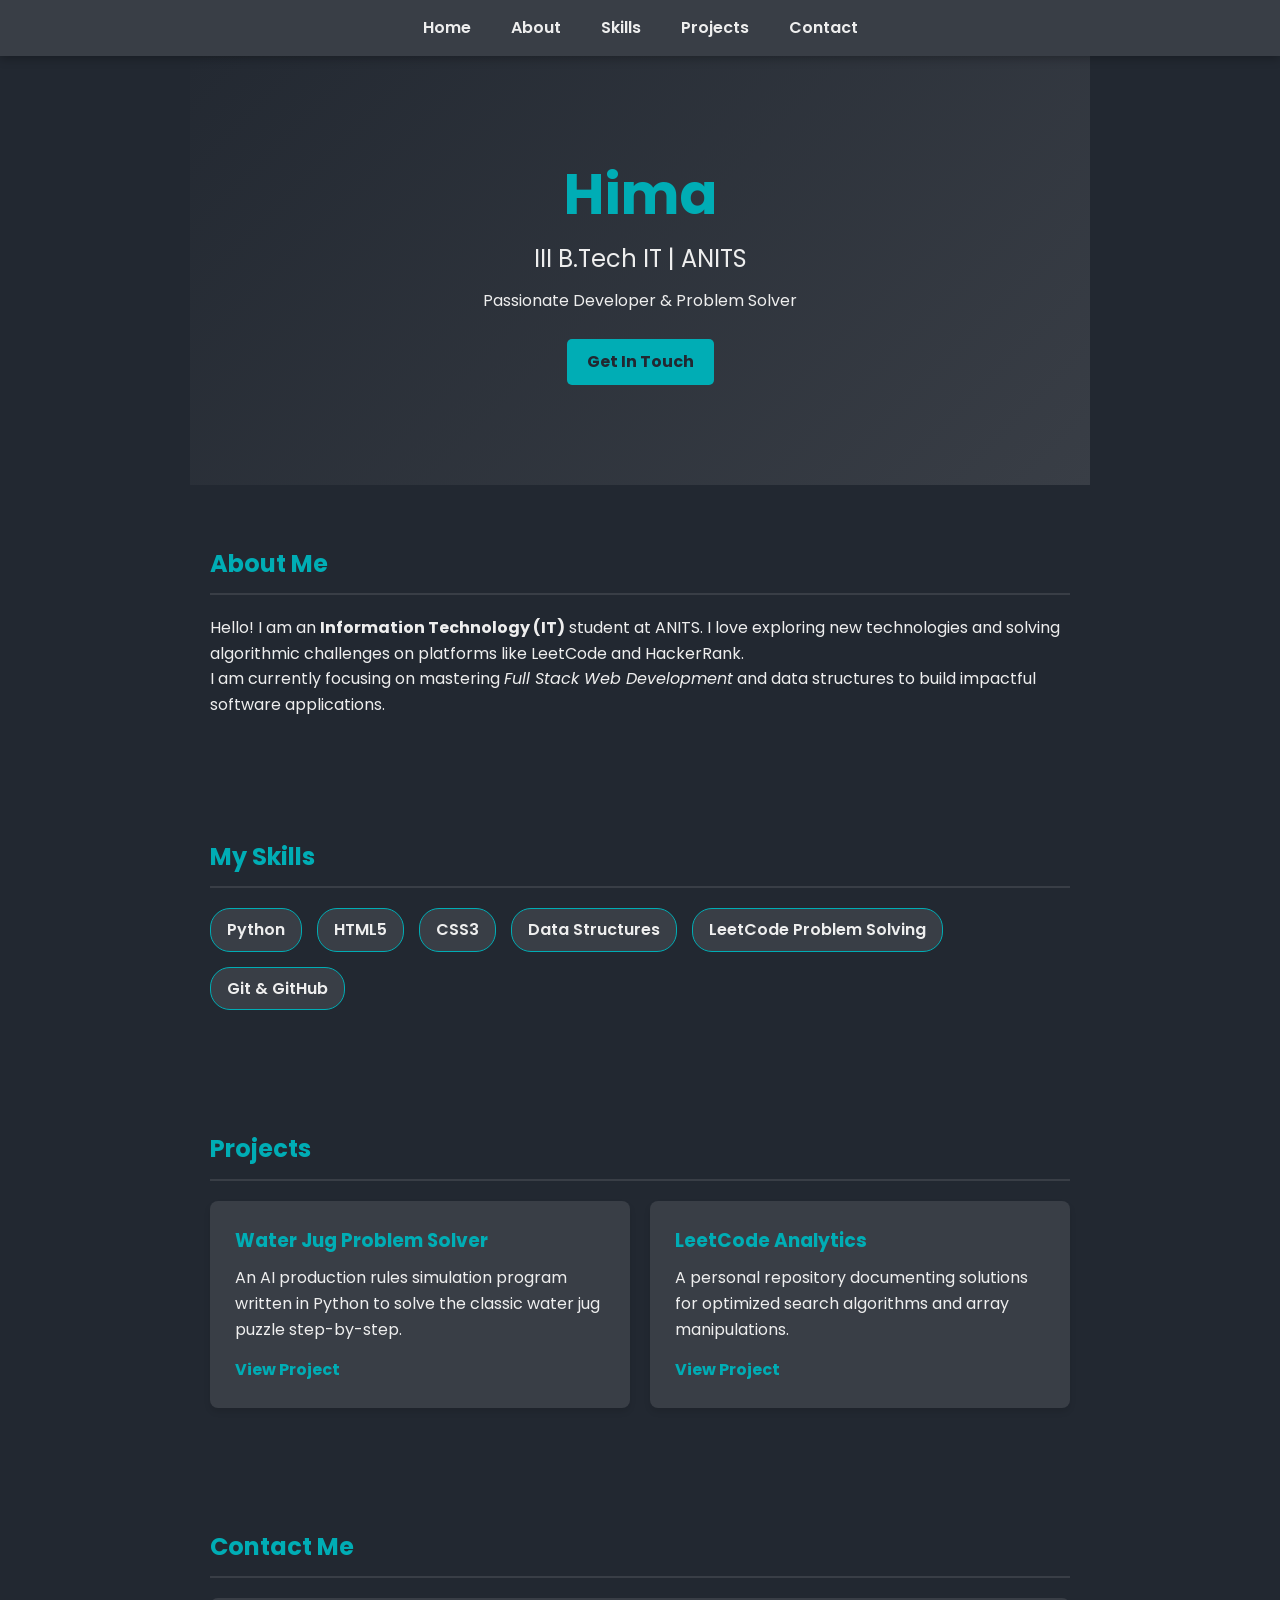
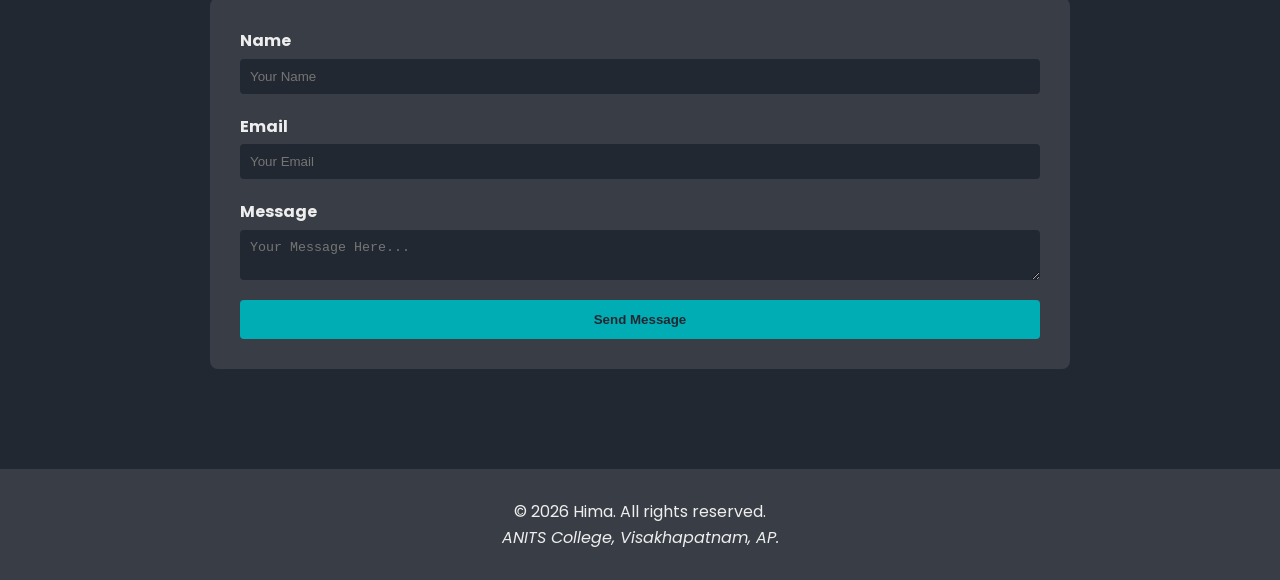
==== index.html @ 1538c80e "Add files via upload" ====
<!DOCTYPE html>
<html lang="en">
<head>
    <meta charset="UTF-8">
    <meta name="viewport" content="width=device-width, initial-scale=1.0">
    <title>My Portfolio | Hima</title>
    <link rel="stylesheet" href="style.css">
    <link rel="stylesheet" href="https://fonts.googleapis.com/css2?family=Poppins:wght@400;600;800&display=swap">
</head>
<body>

    <nav>
        <ul>
            <li><a href="#home">Home</a></li>
            <li><a href="#about">About</a></li>
            <li><a href="#skills">Skills</a></li>
            <li><a href="#projects">Projects</a></li>
            <li><a href="#contact">Contact</a></li>
        </ul>
    </nav>

    <section id="home" class="hero">
        <h1>Hima</h1>
        <p>III B.Tech IT | ANITS</p>
        <span class="tagline">Passionate Developer & Problem Solver</span>
        <br><br>
        <a href="#contact" class="btn">Get In Touch</a>
    </section>

    <section id="about">
        <h2>About Me</h2>
        <p>Hello! I am an <strong>Information Technology (IT)</strong> student at ANITS. I love exploring new technologies and solving algorithmic challenges on platforms like LeetCode and HackerRank.</p>
        <p>I am currently focusing on mastering <em>Full Stack Web Development</em> and data structures to build impactful software applications.</p>
    </section>

    <section id="skills">
        <h2>My Skills</h2>
        <div class="skills-grid">
            <span class="badge">Python</span>
            <span class="badge">HTML5</span>
            <span class="badge">CSS3</span>
            <span class="badge">Data Structures</span>
            <span class="badge">LeetCode Problem Solving</span>
            <span class="badge">Git & GitHub</span>
        </div>
    </section>

    <section id="projects">
        <h2>Projects</h2>
        <div class="projects-grid">
            <div class="card">
                <h3>Water Jug Problem Solver</h3>
                <p>An AI production rules simulation program written in Python to solve the classic water jug puzzle step-by-step.</p>
                <a href="#">View Project</a>
            </div>
            <div class="card">
                <h3>LeetCode Analytics</h3>
                <p>A personal repository documenting solutions for optimized search algorithms and array manipulations.</p>
                <a href="#">View Project</a>
            </div>
        </div>
    </section>

    <section id="contact">
        <h2>Contact Me</h2>
        <form onsubmit="return false;">
            <label for="name">Name</label>
            <input type="text" id="name" required placeholder="Your Name">

            <label for="email">Email</label>
            <input type="email" id="email" required placeholder="Your Email">

            <label for="message">Message</label>
            <textarea id="message" required placeholder="Your Message Here..."></textarea>

            <button type="submit">Send Message</button>
        </form>
    </section>

    <footer>
        <p>&copy; 2026 Hima. All rights reserved.</p>
        <address>ANITS College, Visakhapatnam, AP.</address>
    </footer>

</body>
</html>
---- style.css ----
:root {
    --primary: #00adb5;
    --background: #222831;
    --card-bg: #393e46;
    --text-color: #eeeeee;
}


* {
    margin: 0;
    padding: 0;
    box-sizing: border-box;
}

body {
    font-family: 'Poppins', sans-serif;
    background-color: var(--background);
    color: var(--text-color);
    line-height: 1.6;
}

section {
    padding: 60px 20px;
    max-width: 900px;
    margin: 0 auto;
}

h2 {
    color: var(--primary);
    margin-bottom: 20px;
    border-bottom: 2px solid var(--card-bg);
    padding-bottom: 10px;
}


nav {
    position: fixed;
    top: 0;
    width: 100%;
    background-color: var(--card-bg);
    box-shadow: 0 2px 10px rgba(0,0,0,0.3);
    z-index: 1000;
}

nav ul {
    display: flex;
    justify-content: center;
    list-style: none;
    padding: 15px 0;
}

nav ul li {
    margin: 0 20px;
}

nav ul li a {
    color: var(--text-color);
    text-decoration: none;
    font-weight: 600;
    transition: color 0.3s ease;
}

nav ul li a:hover {
    color: var(--primary);
}


.hero {
    text-align: center;
    padding: 150px 20px 100px 20px;
    background: linear-gradient(135deg, var(--background), var(--card-bg));
}

.hero h1 {
    font-size: 3.5rem;
    color: var(--primary);
}

.hero p {
    font-size: 1.5rem;
    margin-bottom: 10px;
}

.btn {
    display: inline-block;
    padding: 10px 20px;
    background-color: var(--primary);
    color: var(--background);
    text-decoration: none;
    font-weight: bold;
    border-radius: 5px;
    transition: transform 0.3s ease;
}

.btn:hover {
    transform: translateY(-4px);
}


.skills-grid {
    display: flex;
    flex-wrap: wrap;
    gap: 15px;
}

.badge {
    background-color: var(--card-bg);
    padding: 8px 16px;
    border-radius: 20px;
    border: 1px solid var(--primary);
    font-weight: 600;
}


.projects-grid {
    display: grid;
    grid-template-columns: repeat(auto-fit, minmax(280px, 1fr));
    gap: 20px;
}

.card {
    background-color: var(--card-bg);
    padding: 25px;
    border-radius: 8px;
    box-shadow: 0 4px 6px rgba(0,0,0,0.1);
    transition: transform 0.3s ease, box-shadow 0.3s ease;
}

.card:hover {
    transform: translateY(-5px);
    box-shadow: 0 8px 15px rgba(0, 173, 181, 0.3);
}

.card h3 {
    margin-bottom: 10px;
    color: var(--primary);
}

.card a {
    display: inline-block;
    margin-top: 15px;
    color: var(--primary);
    text-decoration: none;
    font-weight: bold;
}


form {
    display: flex;
    flex-direction: column;
    background-color: var(--card-bg);
    padding: 30px;
    border-radius: 8px;
}

label {
    margin-bottom: 5px;
    font-weight: bold;
}

input, textarea {
    padding: 10px;
    margin-bottom: 20px;
    border-radius: 4px;
    border: none;
    background-color: var(--background);
    color: var(--text-color);
}

input:focus, textarea:focus {
    outline: 2px solid var(--primary);
}

button {
    padding: 12px;
    background-color: var(--primary);
    color: var(--background);
    border: none;
    font-weight: bold;
    border-radius: 4px;
    cursor: pointer;
    transition: background 0.3s ease;
}

button:hover {
    background-color: #00c2cb;
}


footer {
    text-align: center;
    padding: 30px;
    background-color: var(--card-bg);
    margin-top: 40px;
}


@media (max-width: 768px) {
    nav ul {
        flex-direction: column;
        align-items: center;
    }
    nav ul li {
        margin: 5px 0;
    }
    .hero h1 {
        font-size: 2.5rem;
    }
}
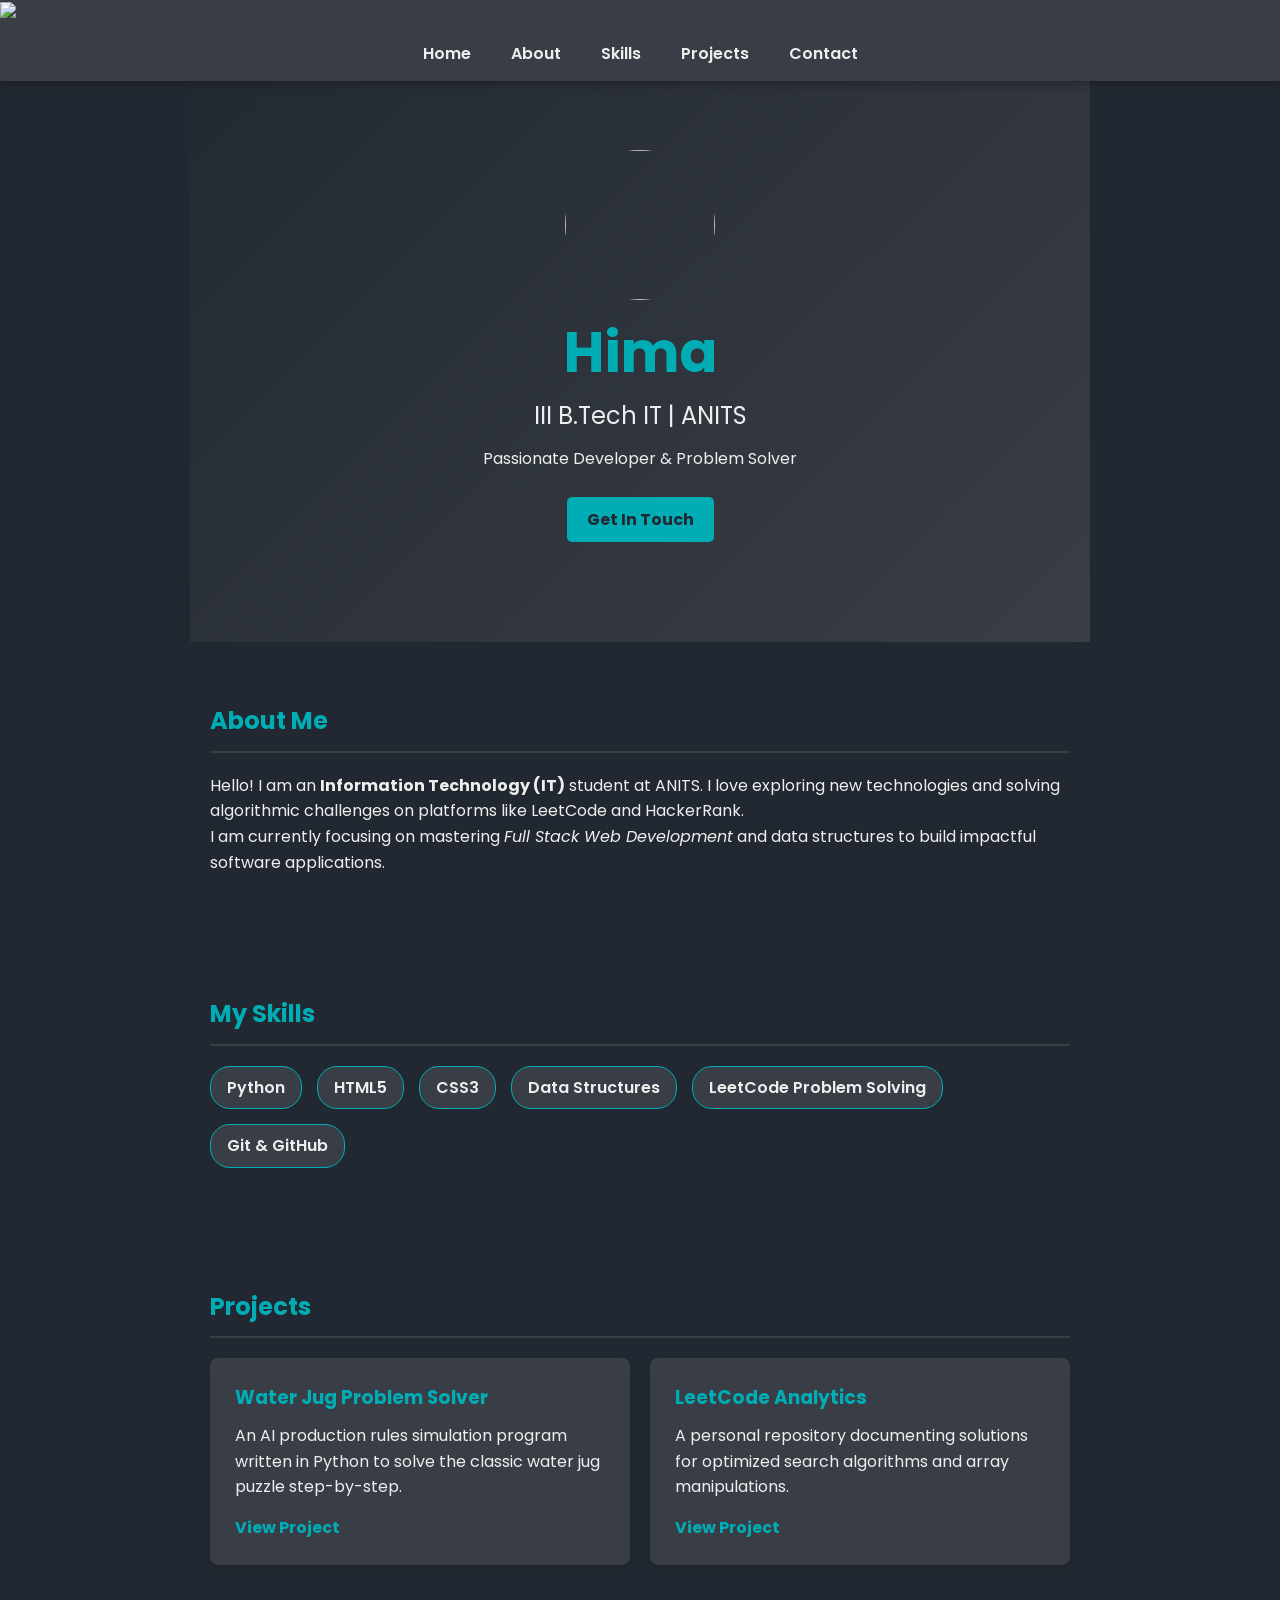
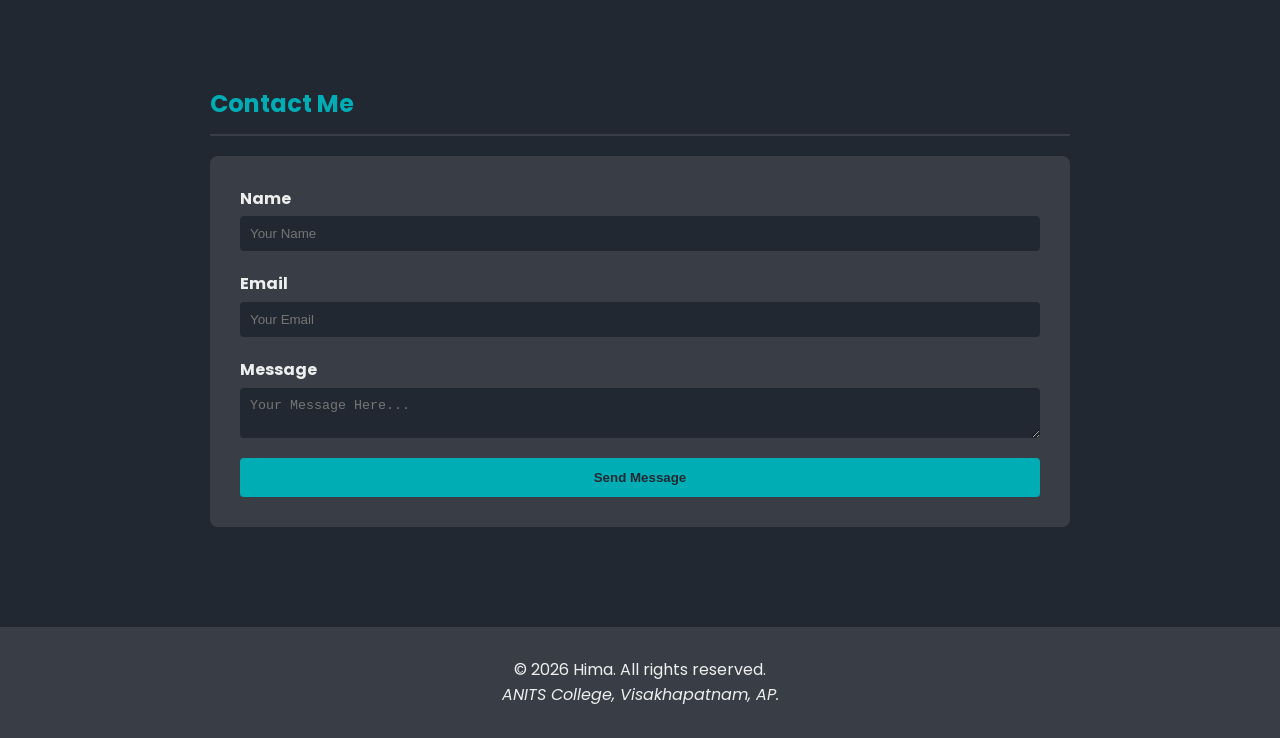
==== commit 8dc8ac59: "Update index.html" ====
--- a/index.html
+++ b/index.html
@@ -8,8 +8,9 @@
     <link rel="stylesheet" href="https://fonts.googleapis.com/css2?family=Poppins:wght@400;600;800&display=swap">
 </head>
 <body>
-
-    <nav>
+   <header>
+     <nav>
+            <img width="1550px" src="image/anits logo.jpeg">
         <ul>
             <li><a href="#home">Home</a></li>
             <li><a href="#about">About</a></li>
@@ -18,8 +19,10 @@
             <li><a href="#contact">Contact</a></li>
         </ul>
     </nav>
+   </header>
 
     <section id="home" class="hero">
+        <img style="width:150px;height: 150px;border-radius: 150px;" src="image/hima.png" alt="">
         <h1>Hima</h1>
         <p>III B.Tech IT | ANITS</p>
         <span class="tagline">Passionate Developer & Problem Solver</span>
@@ -83,4 +86,4 @@
     </footer>
 
 </body>
-</html>+</html>
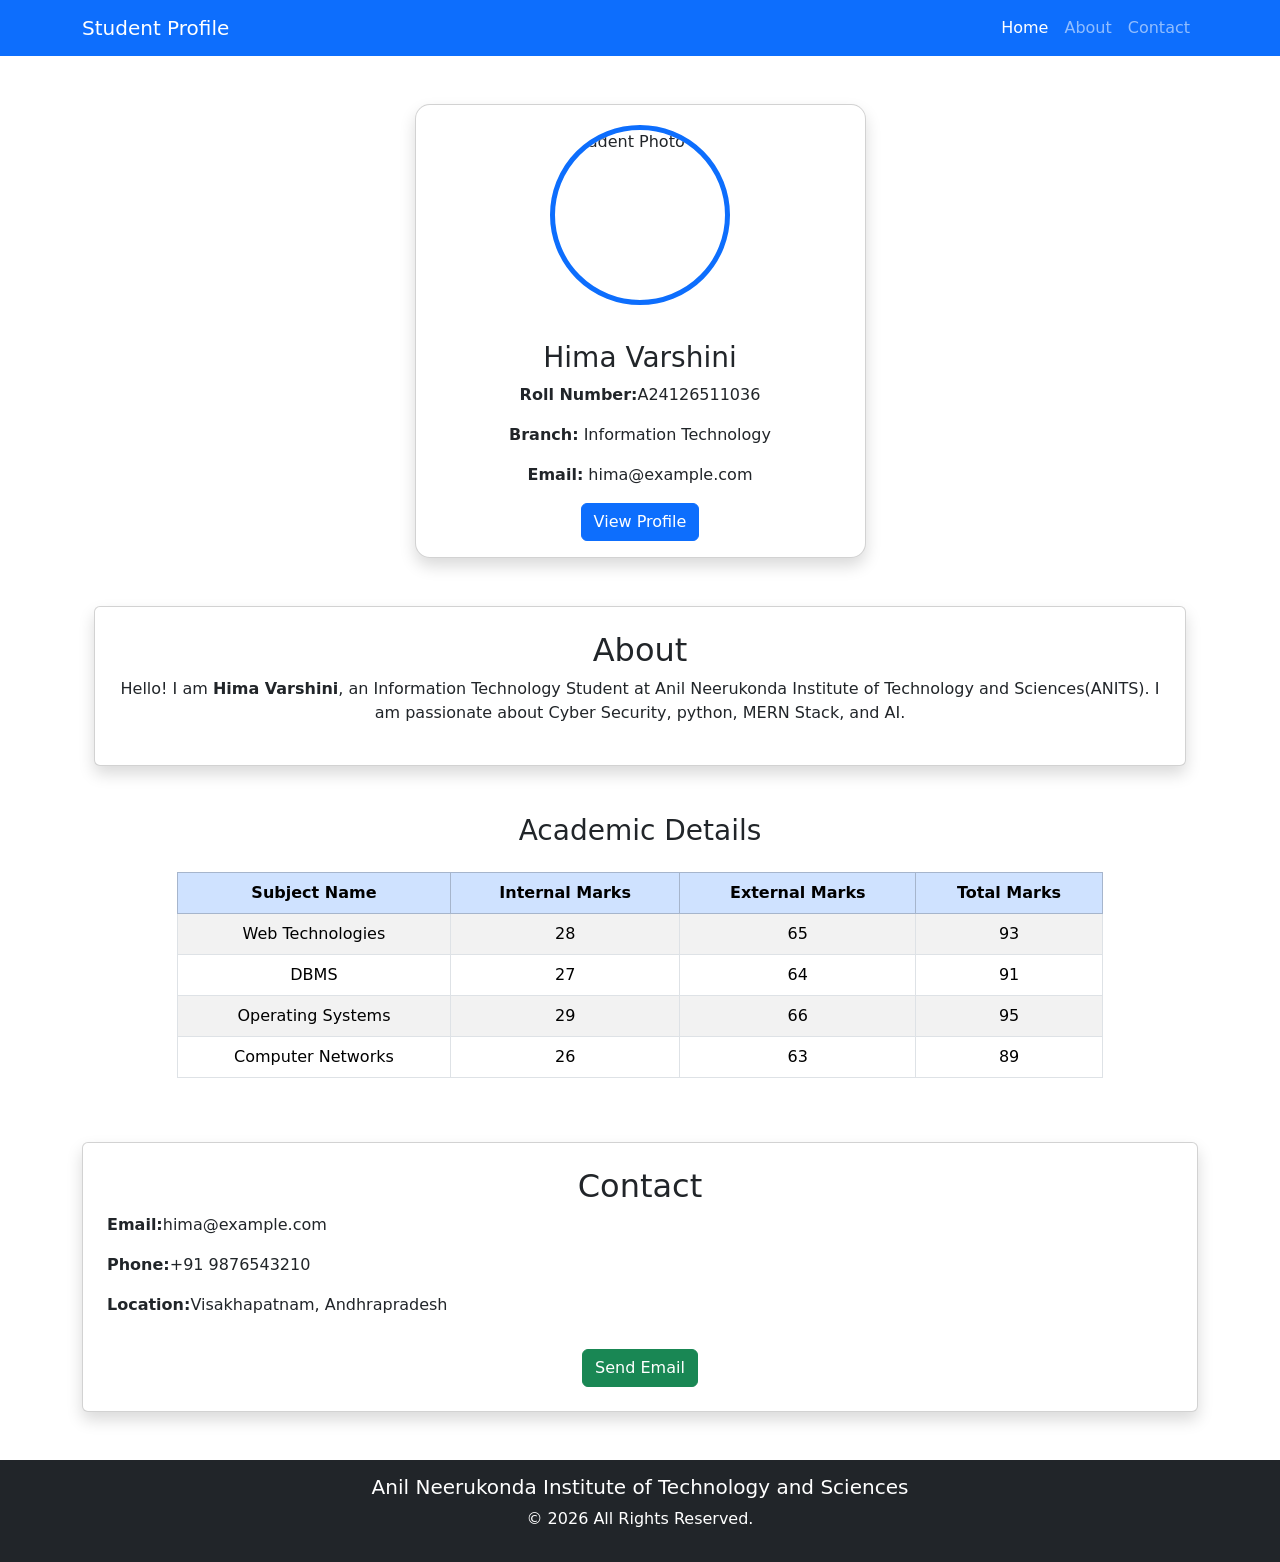
==== commit 4db6c2f9: "Add files via upload" ====
--- a/index.html
+++ b/index.html
@@ -1,89 +1,128 @@
 <!DOCTYPE html>
-<html lang="en">
-<head>
-    <meta charset="UTF-8">
-    <meta name="viewport" content="width=device-width, initial-scale=1.0">
-    <title>My Portfolio | Hima</title>
-    <link rel="stylesheet" href="style.css">
-    <link rel="stylesheet" href="https://fonts.googleapis.com/css2?family=Poppins:wght@400;600;800&display=swap">
-</head>
-<body>
-   <header>
-     <nav>
-            <img width="1550px" src="image/anits logo.jpeg">
-        <ul>
-            <li><a href="#home">Home</a></li>
-            <li><a href="#about">About</a></li>
-            <li><a href="#skills">Skills</a></li>
-            <li><a href="#projects">Projects</a></li>
-            <li><a href="#contact">Contact</a></li>
-        </ul>
-    </nav>
-   </header>
+<html>
+    <head>
+        <meta charset = "UTF-8">
+        <meta name = "viewport" content="width = device-width, initial-scale=1.0">
+        <title>Student Profile</title>
+        <link href = "https://cdn.jsdelivr.net/npm/bootstrap@5.3.3/dist/css/bootstrap.min.css" rel = "stylesheet">
+        <link rel = "stylesheet" href="style.css">
+    </head>
+    <body>
+        <nav class="navbar navbar-expand-lg navbar-dark bg-primary">
+    <div class="container">
+        <a class="navbar-brand" href="#">Student Profile</a>
 
-    <section id="home" class="hero">
-        <img style="width:150px;height: 150px;border-radius: 150px;" src="image/hima.png" alt="">
-        <h1>Hima</h1>
-        <p>III B.Tech IT | ANITS</p>
-        <span class="tagline">Passionate Developer & Problem Solver</span>
-        <br><br>
-        <a href="#contact" class="btn">Get In Touch</a>
-    </section>
+        <button class="navbar-toggler" type="button" data-bs-toggle="collapse" data-bs-target="#navbarNav">
+            <span class="navbar-toggler-icon"></span>
+        </button>
 
-    <section id="about">
-        <h2>About Me</h2>
-        <p>Hello! I am an <strong>Information Technology (IT)</strong> student at ANITS. I love exploring new technologies and solving algorithmic challenges on platforms like LeetCode and HackerRank.</p>
-        <p>I am currently focusing on mastering <em>Full Stack Web Development</em> and data structures to build impactful software applications.</p>
-    </section>
+        <div class="collapse navbar-collapse" id="navbarNav">
+            <ul class="navbar-nav ms-auto">
+                <li class="nav-item"><a class="nav-link active" href="#home">Home</a></li>
+                <li class="nav-item"><a class="nav-link" href="#about">About</a></li>
+                <li class="nav-item"><a class="nav-link" href="#contact">Contact</a></li>
+            </ul>
+        </div>
+    </div>
+</nav>
+<div class="container my-5">
+    <div class="row justify-content-center">
+        <div class="col-lg-5 col-md-8">
 
-    <section id="skills">
-        <h2>My Skills</h2>
-        <div class="skills-grid">
-            <span class="badge">Python</span>
-            <span class="badge">HTML5</span>
-            <span class="badge">CSS3</span>
-            <span class="badge">Data Structures</span>
-            <span class="badge">LeetCode Problem Solving</span>
-            <span class="badge">Git & GitHub</span>
+            <div class="card shadow profile-card">
+                <img src="img/hima-img.png" alt="Student Photo" class="profile-img">
+
+                <div class="card-body text-center">
+                    <h3>Hima Varshini</h3>
+                    <p><strong>Roll Number:</strong>A24126511036</p>
+                    <p><strong>Branch:</strong> Information Technology</p>
+                    <p><strong>Email:</strong> hima@example.com</p>
+
+                   <a href="profile.html" class="btn btn-primary">View Profile</a>
+                </div>
+            </div>
+
+        </div>
+    </div>
+    <section id="about" class="container my-5">
+        <div class = "card shadow p-4">
+            <h2 class = "text-center">About</h2>
+            <p class="text-center">
+                Hello! I am <strong>Hima Varshini</strong>, an Information Technology Student
+                at  Anil Neerukonda Institute of Technology and Sciences(ANITS).
+                I am passionate about Cyber Security, python, MERN Stack, and AI.
+            </p>
         </div>
     </section>
+    <div class="row mt-5">
+        <div class="col-lg-10 mx-auto">
 
-    <section id="projects">
-        <h2>Projects</h2>
-        <div class="projects-grid">
-            <div class="card">
-                <h3>Water Jug Problem Solver</h3>
-                <p>An AI production rules simulation program written in Python to solve the classic water jug puzzle step-by-step.</p>
-                <a href="#">View Project</a>
+            <h3 class="text-center mb-4">Academic Details</h3>
+
+            <div class="table-responsive">
+                <table class="table table-bordered table-striped text-center">
+
+                    <thead class="table-primary">
+                        <tr>
+                            <th>Subject Name</th>
+                            <th>Internal Marks</th>
+                            <th>External Marks</th>
+                            <th>Total Marks</th>
+                        </tr>
+                    </thead>
+
+                    <tbody>
+                        <tr>
+                            <td>Web Technologies</td>
+                            <td>28</td>
+                            <td>65</td>
+                            <td>93</td>
+                        </tr>
+
+                        <tr>
+                            <td>DBMS</td>
+                            <td>27</td>
+                            <td>64</td>
+                            <td>91</td>
+                        </tr>
+
+                        <tr>
+                            <td>Operating Systems</td>
+                            <td>29</td>
+                            <td>66</td>
+                            <td>95</td>
+                        </tr>
+
+                        <tr>
+                            <td>Computer Networks</td>
+                            <td>26</td>
+                            <td>63</td>
+                            <td>89</td>
+                        </tr>
+                    </tbody>
+
+                </table>
             </div>
-            <div class="card">
-                <h3>LeetCode Analytics</h3>
-                <p>A personal repository documenting solutions for optimized search algorithms and array manipulations.</p>
-                <a href="#">View Project</a>
-            </div>
+
         </div>
-    </section>
-
-    <section id="contact">
-        <h2>Contact Me</h2>
-        <form onsubmit="return false;">
-            <label for="name">Name</label>
-            <input type="text" id="name" required placeholder="Your Name">
-
-            <label for="email">Email</label>
-            <input type="email" id="email" required placeholder="Your Email">
-
-            <label for="message">Message</label>
-            <textarea id="message" required placeholder="Your Message Here..."></textarea>
-
-            <button type="submit">Send Message</button>
-        </form>
-    </section>
-
-    <footer>
-        <p>&copy; 2026 Hima. All rights reserved.</p>
-        <address>ANITS College, Visakhapatnam, AP.</address>
-    </footer>
+    </div>
+</div>
+<section id="contact" class="container my-5">
+    <div class="card shadow p-4">
+        <h2 class="text-center">Contact</h2>
+        <p><strong>Email:</strong>hima@example.com</p>
+        <p><strong>Phone:</strong>+91 9876543210</p>
+        <p><strong>Location:</strong>Visakhapatnam, Andhrapradesh</p>
+        <div class="text-center mt-3">
+            <a href="mailto:hima@example.com" class="btn btn-success">Send Email</a>
+        </div>
+    </div>
+</section>
+<footer>
+    <h5>Anil Neerukonda Institute of Technology and Sciences</h5>
+    <p>© 2026 All Rights Reserved.</p>
+</footer>
+<script src="https://cdn.jsdelivr.net/npm/bootstrap@5.3.3/dist/js/bootstrap.bundle.min.js"></script>
 
 </body>
-</html>
+</html>
--- a/style.css
+++ b/style.css
@@ -1,210 +1,27 @@
-
-:root {
-    --primary: #00adb5;
-    --background: #222831;
-    --card-bg: #393e46;
-    --text-color: #eeeeee;
+body{
+    background-color:linear-gradient;
 }
 
-
-* {
-    margin: 0;
-    padding: 0;
-    box-sizing: border-box;
+.profile-card{
+    max-width:600px;
+    margin:auto;
+    border-radius: 15px;
 }
 
-body {
-    font-family: 'Poppins', sans-serif;
-    background-color: var(--background);
-    color: var(--text-color);
-    line-height: 1.6;
+.profile-img{
+    width:180px;
+    height:180px;
+    border-radius:50%;
+    object-fit:cover;
+    display:block;
+    margin:20px auto;
+    border: 5px solid #0d6efd;
 }
 
-section {
-    padding: 60px 20px;
-    max-width: 900px;
-    margin: 0 auto;
-}
-
-h2 {
-    color: var(--primary);
-    margin-bottom: 20px;
-    border-bottom: 2px solid var(--card-bg);
-    padding-bottom: 10px;
-}
-
-
-nav {
-    position: fixed;
-    top: 0;
-    width: 100%;
-    background-color: var(--card-bg);
-    box-shadow: 0 2px 10px rgba(0,0,0,0.3);
-    z-index: 1000;
-}
-
-nav ul {
-    display: flex;
-    justify-content: center;
-    list-style: none;
-    padding: 15px 0;
-}
-
-nav ul li {
-    margin: 0 20px;
-}
-
-nav ul li a {
-    color: var(--text-color);
-    text-decoration: none;
-    font-weight: 600;
-    transition: color 0.3s ease;
-}
-
-nav ul li a:hover {
-    color: var(--primary);
-}
-
-
-.hero {
-    text-align: center;
-    padding: 150px 20px 100px 20px;
-    background: linear-gradient(135deg, var(--background), var(--card-bg));
-}
-
-.hero h1 {
-    font-size: 3.5rem;
-    color: var(--primary);
-}
-
-.hero p {
-    font-size: 1.5rem;
-    margin-bottom: 10px;
-}
-
-.btn {
-    display: inline-block;
-    padding: 10px 20px;
-    background-color: var(--primary);
-    color: var(--background);
-    text-decoration: none;
-    font-weight: bold;
-    border-radius: 5px;
-    transition: transform 0.3s ease;
-}
-
-.btn:hover {
-    transform: translateY(-4px);
-}
-
-
-.skills-grid {
-    display: flex;
-    flex-wrap: wrap;
-    gap: 15px;
-}
-
-.badge {
-    background-color: var(--card-bg);
-    padding: 8px 16px;
-    border-radius: 20px;
-    border: 1px solid var(--primary);
-    font-weight: 600;
-}
-
-
-.projects-grid {
-    display: grid;
-    grid-template-columns: repeat(auto-fit, minmax(280px, 1fr));
-    gap: 20px;
-}
-
-.card {
-    background-color: var(--card-bg);
-    padding: 25px;
-    border-radius: 8px;
-    box-shadow: 0 4px 6px rgba(0,0,0,0.1);
-    transition: transform 0.3s ease, box-shadow 0.3s ease;
-}
-
-.card:hover {
-    transform: translateY(-5px);
-    box-shadow: 0 8px 15px rgba(0, 173, 181, 0.3);
-}
-
-.card h3 {
-    margin-bottom: 10px;
-    color: var(--primary);
-}
-
-.card a {
-    display: inline-block;
-    margin-top: 15px;
-    color: var(--primary);
-    text-decoration: none;
-    font-weight: bold;
-}
-
-
-form {
-    display: flex;
-    flex-direction: column;
-    background-color: var(--card-bg);
-    padding: 30px;
-    border-radius: 8px;
-}
-
-label {
-    margin-bottom: 5px;
-    font-weight: bold;
-}
-
-input, textarea {
-    padding: 10px;
-    margin-bottom: 20px;
-    border-radius: 4px;
-    border: none;
-    background-color: var(--background);
-    color: var(--text-color);
-}
-
-input:focus, textarea:focus {
-    outline: 2px solid var(--primary);
-}
-
-button {
-    padding: 12px;
-    background-color: var(--primary);
-    color: var(--background);
-    border: none;
-    font-weight: bold;
-    border-radius: 4px;
-    cursor: pointer;
-    transition: background 0.3s ease;
-}
-
-button:hover {
-    background-color: #00c2cb;
-}
-
-
-footer {
-    text-align: center;
-    padding: 30px;
-    background-color: var(--card-bg);
-    margin-top: 40px;
-}
-
-
-@media (max-width: 768px) {
-    nav ul {
-        flex-direction: column;
-        align-items: center;
-    }
-    nav ul li {
-        margin: 5px 0;
-    }
-    .hero h1 {
-        font-size: 2.5rem;
-    }
+footer{
+    background:#212529;
+    color:white;
+    text-align:center;
+    padding:15px;
+    margin-top:40px;
 }
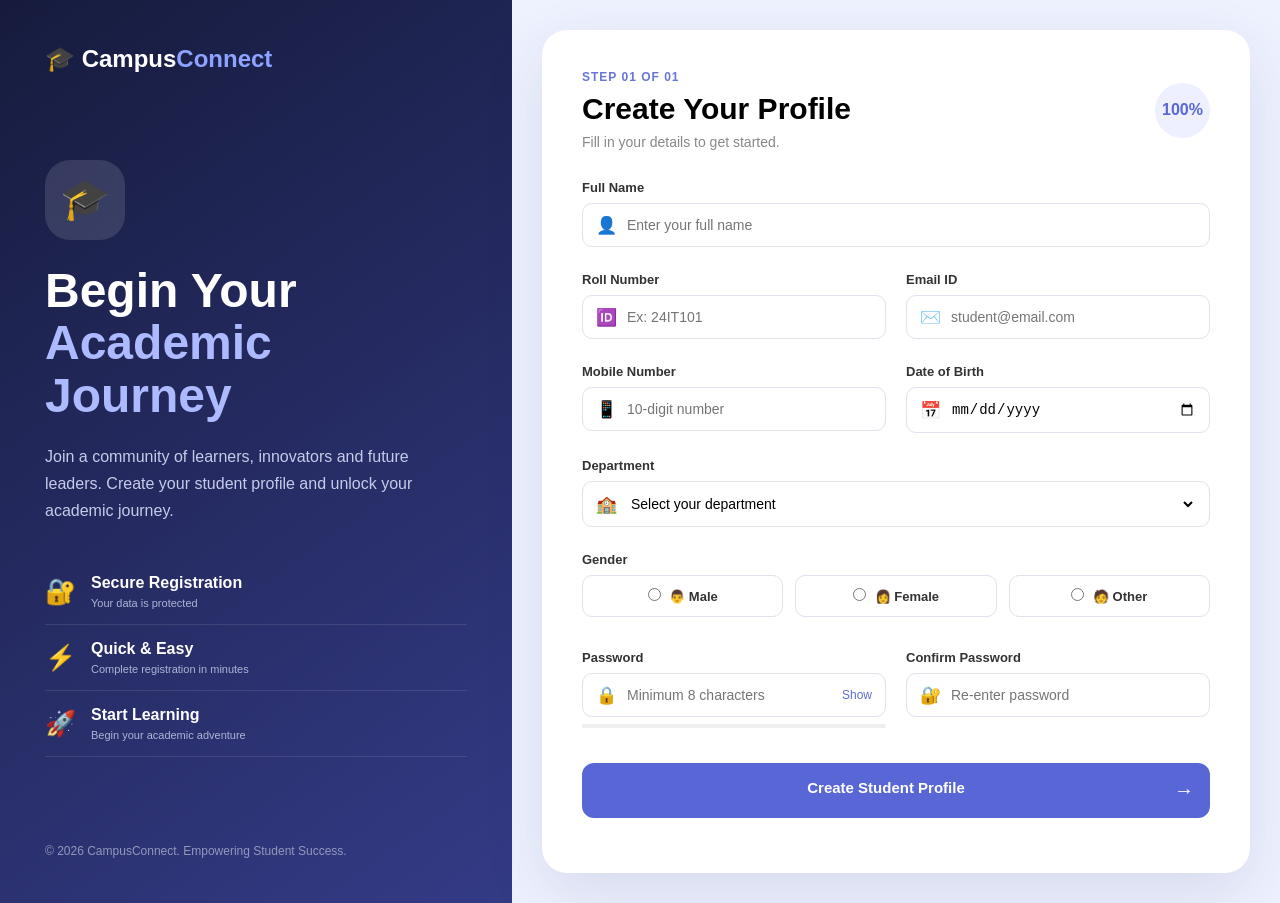
==== commit 9a819e12: "Add files via upload" ====
--- a/index.html
+++ b/index.html
@@ -1,128 +1,363 @@
 <!DOCTYPE html>
-<html>
-    <head>
-        <meta charset = "UTF-8">
-        <meta name = "viewport" content="width = device-width, initial-scale=1.0">
-        <title>Student Profile</title>
-        <link href = "https://cdn.jsdelivr.net/npm/bootstrap@5.3.3/dist/css/bootstrap.min.css" rel = "stylesheet">
-        <link rel = "stylesheet" href="style.css">
-    </head>
-    <body>
-        <nav class="navbar navbar-expand-lg navbar-dark bg-primary">
-    <div class="container">
-        <a class="navbar-brand" href="#">Student Profile</a>
-
-        <button class="navbar-toggler" type="button" data-bs-toggle="collapse" data-bs-target="#navbarNav">
-            <span class="navbar-toggler-icon"></span>
-        </button>
-
-        <div class="collapse navbar-collapse" id="navbarNav">
-            <ul class="navbar-nav ms-auto">
-                <li class="nav-item"><a class="nav-link active" href="#home">Home</a></li>
-                <li class="nav-item"><a class="nav-link" href="#about">About</a></li>
-                <li class="nav-item"><a class="nav-link" href="#contact">Contact</a></li>
-            </ul>
-        </div>
-    </div>
-</nav>
-<div class="container my-5">
-    <div class="row justify-content-center">
-        <div class="col-lg-5 col-md-8">
-
-            <div class="card shadow profile-card">
-                <img src="img/hima-img.png" alt="Student Photo" class="profile-img">
-
-                <div class="card-body text-center">
-                    <h3>Hima Varshini</h3>
-                    <p><strong>Roll Number:</strong>A24126511036</p>
-                    <p><strong>Branch:</strong> Information Technology</p>
-                    <p><strong>Email:</strong> hima@example.com</p>
-
-                   <a href="profile.html" class="btn btn-primary">View Profile</a>
+<html lang="en">
+
+<head>
+    <meta charset="UTF-8">
+    <meta name="viewport" content="width=device-width, initial-scale=1.0">
+
+    <title>Student Registration Portal</title>
+
+    <link rel="stylesheet" href="style.css">
+</head>
+
+<body>
+
+    <main class="page">
+
+        <!-- LEFT SECTION -->
+        <section class="welcome-section">
+
+            <div class="brand">
+                🎓 <span>Campus<span class="highlight">Connect</span></span>
+            </div>
+
+            <div class="welcome-content">
+
+                <div class="student-icon">🎓</div>
+
+                <h1>
+                    Begin Your
+                    <span>Academic Journey</span>
+                </h1>
+
+                <p>
+                    Join a community of learners, innovators and future leaders.
+                    Create your student profile and unlock your academic journey.
+                </p>
+
+                <div class="features">
+
+                    <div class="feature">
+                        <span>🔐</span>
+                        <div>
+                            <b>Secure Registration</b>
+                            <small>Your data is protected</small>
+                        </div>
+                    </div>
+
+                    <div class="feature">
+                        <span>⚡</span>
+                        <div>
+                            <b>Quick & Easy</b>
+                            <small>Complete registration in minutes</small>
+                        </div>
+                    </div>
+
+                    <div class="feature">
+                        <span>🚀</span>
+                        <div>
+                            <b>Start Learning</b>
+                            <small>Begin your academic adventure</small>
+                        </div>
+                    </div>
+
                 </div>
+
             </div>
 
-        </div>
-    </div>
-    <section id="about" class="container my-5">
-        <div class = "card shadow p-4">
-            <h2 class = "text-center">About</h2>
-            <p class="text-center">
-                Hello! I am <strong>Hima Varshini</strong>, an Information Technology Student
-                at  Anil Neerukonda Institute of Technology and Sciences(ANITS).
-                I am passionate about Cyber Security, python, MERN Stack, and AI.
+            <p class="copyright">
+                © 2026 CampusConnect. Empowering Student Success.
             </p>
-        </div>
-    </section>
-    <div class="row mt-5">
-        <div class="col-lg-10 mx-auto">
-
-            <h3 class="text-center mb-4">Academic Details</h3>
-
-            <div class="table-responsive">
-                <table class="table table-bordered table-striped text-center">
-
-                    <thead class="table-primary">
-                        <tr>
-                            <th>Subject Name</th>
-                            <th>Internal Marks</th>
-                            <th>External Marks</th>
-                            <th>Total Marks</th>
-                        </tr>
-                    </thead>
-
-                    <tbody>
-                        <tr>
-                            <td>Web Technologies</td>
-                            <td>28</td>
-                            <td>65</td>
-                            <td>93</td>
-                        </tr>
-
-                        <tr>
-                            <td>DBMS</td>
-                            <td>27</td>
-                            <td>64</td>
-                            <td>91</td>
-                        </tr>
-
-                        <tr>
-                            <td>Operating Systems</td>
-                            <td>29</td>
-                            <td>66</td>
-                            <td>95</td>
-                        </tr>
-
-                        <tr>
-                            <td>Computer Networks</td>
-                            <td>26</td>
-                            <td>63</td>
-                            <td>89</td>
-                        </tr>
-                    </tbody>
-
-                </table>
+
+        </section>
+
+
+        <!-- RIGHT SECTION -->
+        <section class="form-section">
+
+            <div class="form-card">
+
+                <div class="form-header">
+
+                    <div>
+                        <p class="step">STEP 01 OF 01</p>
+
+                        <h2>Create Your Profile</h2>
+
+                        <p>
+                            Fill in your details to get started.
+                        </p>
+                    </div>
+
+                    <div class="progress">
+                        100%
+                    </div>
+
+                </div>
+
+
+                <form id="registrationForm">
+
+                    <div class="form-grid">
+
+                        <!-- FULL NAME -->
+                        <div class="input-group full">
+
+                            <label>Full Name</label>
+
+                            <div class="input-box">
+                                <span>👤</span>
+
+                                <input type="text"
+                                    id="fullName"
+                                    placeholder="Enter your full name">
+
+                            </div>
+
+                            <small id="nameError"></small>
+
+                        </div>
+
+
+                        <!-- ROLL NUMBER -->
+                        <div class="input-group">
+
+                            <label>Roll Number</label>
+
+                            <div class="input-box">
+
+                                <span>🆔</span>
+
+                                <input type="text"
+                                    id="rollNumber"
+                                    placeholder="Ex: 24IT101">
+
+                            </div>
+
+                            <small id="rollError"></small>
+
+                        </div>
+
+
+                        <!-- EMAIL -->
+                        <div class="input-group">
+
+                            <label>Email ID</label>
+
+                            <div class="input-box">
+
+                                <span>✉️</span>
+
+                                <input type="email"
+                                    id="email"
+                                    placeholder="student@email.com">
+
+                            </div>
+
+                            <small id="emailError"></small>
+
+                        </div>
+
+
+                        <!-- MOBILE -->
+                        <div class="input-group">
+
+                            <label>Mobile Number</label>
+
+                            <div class="input-box">
+
+                                <span>📱</span>
+
+                                <input type="text"
+                                    id="mobile"
+                                    placeholder="10-digit number">
+
+                            </div>
+
+                            <small id="mobileError"></small>
+
+                        </div>
+
+
+                        <!-- DOB -->
+                        <div class="input-group">
+
+                            <label>Date of Birth</label>
+
+                            <div class="input-box">
+
+                                <span>📅</span>
+
+                                <input type="date"
+                                    id="dob">
+
+                            </div>
+
+                            <small id="dobError"></small>
+
+                        </div>
+
+
+                        <!-- DEPARTMENT -->
+                        <div class="input-group full">
+
+                            <label>Department</label>
+
+                            <div class="input-box">
+
+                                <span>🏫</span>
+
+                                <select id="department">
+
+                                    <option value="">
+                                        Select your department
+                                    </option>
+
+                                    <option>Information Technology</option>
+
+                                    <option>Computer Science Engineering</option>
+
+                                    <option>Electronics and Communication</option>
+
+                                    <option>Electrical and Electronics</option>
+
+                                    <option>Mechanical Engineering</option>
+
+                                </select>
+
+                            </div>
+
+                            <small id="departmentError"></small>
+
+                        </div>
+
+
+                        <!-- GENDER -->
+                        <div class="input-group full">
+
+                            <label>Gender</label>
+
+                            <div class="gender-options">
+
+                                <label class="gender-card">
+
+                                    <input type="radio"
+                                        name="gender"
+                                        value="Male">
+
+                                    <span>👨</span>
+
+                                    Male
+
+                                </label>
+
+
+                                <label class="gender-card">
+
+                                    <input type="radio"
+                                        name="gender"
+                                        value="Female">
+
+                                    <span>👩</span>
+
+                                    Female
+
+                                </label>
+
+
+                                <label class="gender-card">
+
+                                    <input type="radio"
+                                        name="gender"
+                                        value="Other">
+
+                                    <span>🧑</span>
+
+                                    Other
+
+                                </label>
+
+                            </div>
+
+                            <small id="genderError"></small>
+
+                        </div>
+
+
+                        <!-- PASSWORD -->
+                        <div class="input-group">
+
+                            <label>Password</label>
+
+                            <div class="input-box">
+
+                                <span>🔒</span>
+
+                                <input type="password"
+                                    id="password"
+                                    placeholder="Minimum 8 characters">
+
+                                <button type="button"
+                                    class="show-btn"
+                                    onclick="togglePassword('password', this)">
+                                    Show
+                                </button>
+
+                            </div>
+
+                            <div class="strength">
+                                <div id="strengthBar"></div>
+                            </div>
+
+                            <small id="passwordError"></small>
+
+                        </div>
+
+
+                        <!-- CONFIRM PASSWORD -->
+                        <div class="input-group">
+
+                            <label>Confirm Password</label>
+
+                            <div class="input-box">
+
+                                <span>🔐</span>
+
+                                <input type="password"
+                                    id="confirmPassword"
+                                    placeholder="Re-enter password">
+
+                            </div>
+
+                            <small id="confirmPasswordError"></small>
+
+                        </div>
+
+                    </div>
+
+
+                    <button type="submit" class="register-btn">
+
+                        Create Student Profile
+
+                        <span>→</span>
+
+                    </button>
+
+
+                    <p id="successMessage"></p>
+
+                </form>
+
             </div>
 
-        </div>
-    </div>
-</div>
-<section id="contact" class="container my-5">
-    <div class="card shadow p-4">
-        <h2 class="text-center">Contact</h2>
-        <p><strong>Email:</strong>hima@example.com</p>
-        <p><strong>Phone:</strong>+91 9876543210</p>
-        <p><strong>Location:</strong>Visakhapatnam, Andhrapradesh</p>
-        <div class="text-center mt-3">
-            <a href="mailto:hima@example.com" class="btn btn-success">Send Email</a>
-        </div>
-    </div>
-</section>
-<footer>
-    <h5>Anil Neerukonda Institute of Technology and Sciences</h5>
-    <p>© 2026 All Rights Reserved.</p>
-</footer>
-<script src="https://cdn.jsdelivr.net/npm/bootstrap@5.3.3/dist/js/bootstrap.bundle.min.js"></script>
+        </section>
+
+    </main>
+
+
+    <script src="script.js"></script>
 
 </body>
+
 </html>
--- a/style.css
+++ b/style.css
@@ -1,27 +1,484 @@
-body{
-    background-color:linear-gradient;
-}
-
-.profile-card{
-    max-width:600px;
-    margin:auto;
-    border-radius: 15px;
-}
-
-.profile-img{
-    width:180px;
-    height:180px;
-    border-radius:50%;
-    object-fit:cover;
-    display:block;
-    margin:20px auto;
-    border: 5px solid #0d6efd;
-}
-
-footer{
-    background:#212529;
-    color:white;
-    text-align:center;
-    padding:15px;
-    margin-top:40px;
+* {
+    margin: 0;
+    padding: 0;
+    box-sizing: border-box;
+}
+
+
+body {
+    font-family: Arial, sans-serif;
+
+    background: #eef2ff;
+
+    min-height: 100vh;
+}
+
+
+.page {
+    display: flex;
+
+    min-height: 100vh;
+}
+
+
+/* LEFT SECTION */
+
+.welcome-section {
+    width: 40%;
+
+    background: linear-gradient(
+        145deg,
+        #161b3d,
+        #343b86
+    );
+
+    color: white;
+
+    padding: 45px;
+
+    display: flex;
+
+    flex-direction: column;
+
+    justify-content: space-between;
+}
+
+
+.brand {
+    font-size: 24px;
+
+    font-weight: bold;
+}
+
+
+.highlight {
+    color: #8ea2ff;
+}
+
+
+.welcome-content {
+    max-width: 450px;
+}
+
+
+.student-icon {
+    width: 80px;
+    height: 80px;
+
+    display: flex;
+
+    align-items: center;
+    justify-content: center;
+
+    font-size: 40px;
+
+    background: rgba(255,255,255,0.12);
+
+    border-radius: 25px;
+
+    margin-bottom: 25px;
+}
+
+
+.welcome-content h1 {
+    font-size: 48px;
+
+    line-height: 1.1;
+
+    margin-bottom: 20px;
+}
+
+
+.welcome-content h1 span {
+    color: #aebaff;
+}
+
+
+.welcome-content p {
+    color: #c7cbea;
+
+    line-height: 1.7;
+}
+
+
+.features {
+    margin-top: 35px;
+}
+
+
+.feature {
+    display: flex;
+
+    gap: 15px;
+
+    align-items: center;
+
+    padding: 15px 0;
+
+    border-bottom: 1px solid rgba(255,255,255,0.1);
+}
+
+
+.feature span {
+    font-size: 25px;
+}
+
+
+.feature small {
+    display: block;
+
+    color: #aeb4d6;
+
+    margin-top: 5px;
+}
+
+
+.copyright {
+    color: #9298bd;
+
+    font-size: 12px;
+}
+
+
+/* RIGHT SECTION */
+
+.form-section {
+    width: 60%;
+
+    display: flex;
+
+    justify-content: center;
+
+    align-items: center;
+
+    padding: 30px;
+}
+
+
+.form-card {
+    width: 100%;
+
+    max-width: 850px;
+
+    background: white;
+
+    border-radius: 25px;
+
+    padding: 40px;
+
+    box-shadow: 0 20px 60px rgba(40, 50, 100, 0.12);
+}
+
+
+.form-header {
+    display: flex;
+
+    justify-content: space-between;
+
+    align-items: center;
+
+    margin-bottom: 30px;
+}
+
+
+.step {
+    color: #6875d9;
+
+    font-size: 12px;
+
+    font-weight: bold;
+
+    letter-spacing: 1px;
+}
+
+
+.form-header h2 {
+    font-size: 30px;
+
+    margin: 8px 0;
+}
+
+
+.form-header p:last-child {
+    color: #888;
+
+    font-size: 14px;
+}
+
+
+.progress {
+    width: 55px;
+    height: 55px;
+
+    border-radius: 50%;
+
+    display: flex;
+
+    align-items: center;
+    justify-content: center;
+
+    background: #eef0ff;
+
+    color: #5967d6;
+
+    font-weight: bold;
+}
+
+
+.form-grid {
+    display: grid;
+
+    grid-template-columns: 1fr 1fr;
+
+    gap: 20px;
+}
+
+
+.input-group.full {
+    grid-column: span 2;
+}
+
+
+.input-group label {
+    display: block;
+
+    font-size: 13px;
+
+    font-weight: bold;
+
+    margin-bottom: 8px;
+
+    color: #333;
+}
+
+
+.input-box {
+    display: flex;
+
+    align-items: center;
+
+    gap: 10px;
+
+    border: 1px solid #e0e2ed;
+
+    border-radius: 10px;
+
+    padding: 0 13px;
+
+    transition: 0.3s;
+}
+
+
+.input-box:focus-within {
+    border-color: #6573dd;
+
+    box-shadow: 0 0 0 4px #eef0ff;
+}
+
+
+.input-box span {
+    font-size: 17px;
+}
+
+
+.input-box input,
+.input-box select {
+    width: 100%;
+
+    border: none;
+
+    outline: none;
+
+    padding: 13px 0;
+
+    font-size: 14px;
+
+    background: transparent;
+}
+
+
+.show-btn {
+    border: none;
+
+    background: none;
+
+    color: #5e6bd5;
+
+    cursor: pointer;
+
+    font-size: 12px;
+}
+
+
+small {
+    color: #e05252;
+
+    display: block;
+
+    margin-top: 5px;
+
+    font-size: 11px;
+}
+
+
+.gender-options {
+    display: flex;
+
+    gap: 12px;
+}
+
+
+.gender-card {
+    flex: 1;
+
+    border: 1px solid #e0e2ed;
+
+    padding: 12px;
+
+    border-radius: 10px;
+
+    cursor: pointer;
+
+    text-align: center;
+
+    font-size: 13px;
+
+    transition: 0.3s;
+}
+
+
+.gender-card:hover {
+    border-color: #6573dd;
+
+    background: #f5f6ff;
+}
+
+
+.gender-card input {
+    margin-right: 5px;
+}
+
+
+.strength {
+    height: 4px;
+
+    background: #eee;
+
+    margin-top: 7px;
+
+    border-radius: 10px;
+}
+
+
+#strengthBar {
+    height: 100%;
+
+    width: 0%;
+
+    border-radius: 10px;
+
+    transition: 0.3s;
+}
+
+
+.register-btn {
+    width: 100%;
+
+    margin-top: 30px;
+
+    padding: 16px;
+
+    border: none;
+
+    border-radius: 12px;
+
+    background: #5967d6;
+
+    color: white;
+
+    font-size: 15px;
+
+    font-weight: bold;
+
+    cursor: pointer;
+
+    transition: 0.3s;
+}
+
+
+.register-btn:hover {
+    background: #424fac;
+
+    transform: translateY(-2px);
+}
+
+
+.register-btn span {
+    float: right;
+
+    font-size: 20px;
+}
+
+
+#successMessage {
+    text-align: center;
+
+    color: #2e9b63;
+
+    font-weight: bold;
+
+    margin-top: 15px;
+}
+
+
+/* RESPONSIVE */
+
+@media (max-width: 900px) {
+
+    .page {
+        flex-direction: column;
+    }
+
+
+    .welcome-section,
+    .form-section {
+        width: 100%;
+    }
+
+
+    .welcome-section {
+        padding: 30px;
+
+        min-height: auto;
+    }
+
+
+    .welcome-content h1 {
+        font-size: 36px;
+    }
+
+}
+
+
+@media (max-width: 600px) {
+
+    .form-card {
+        padding: 25px;
+    }
+
+
+    .form-grid {
+        grid-template-columns: 1fr;
+    }
+
+
+    .input-group.full {
+        grid-column: span 1;
+    }
+
+
+    .gender-options {
+        flex-direction: column;
+    }
+
 }
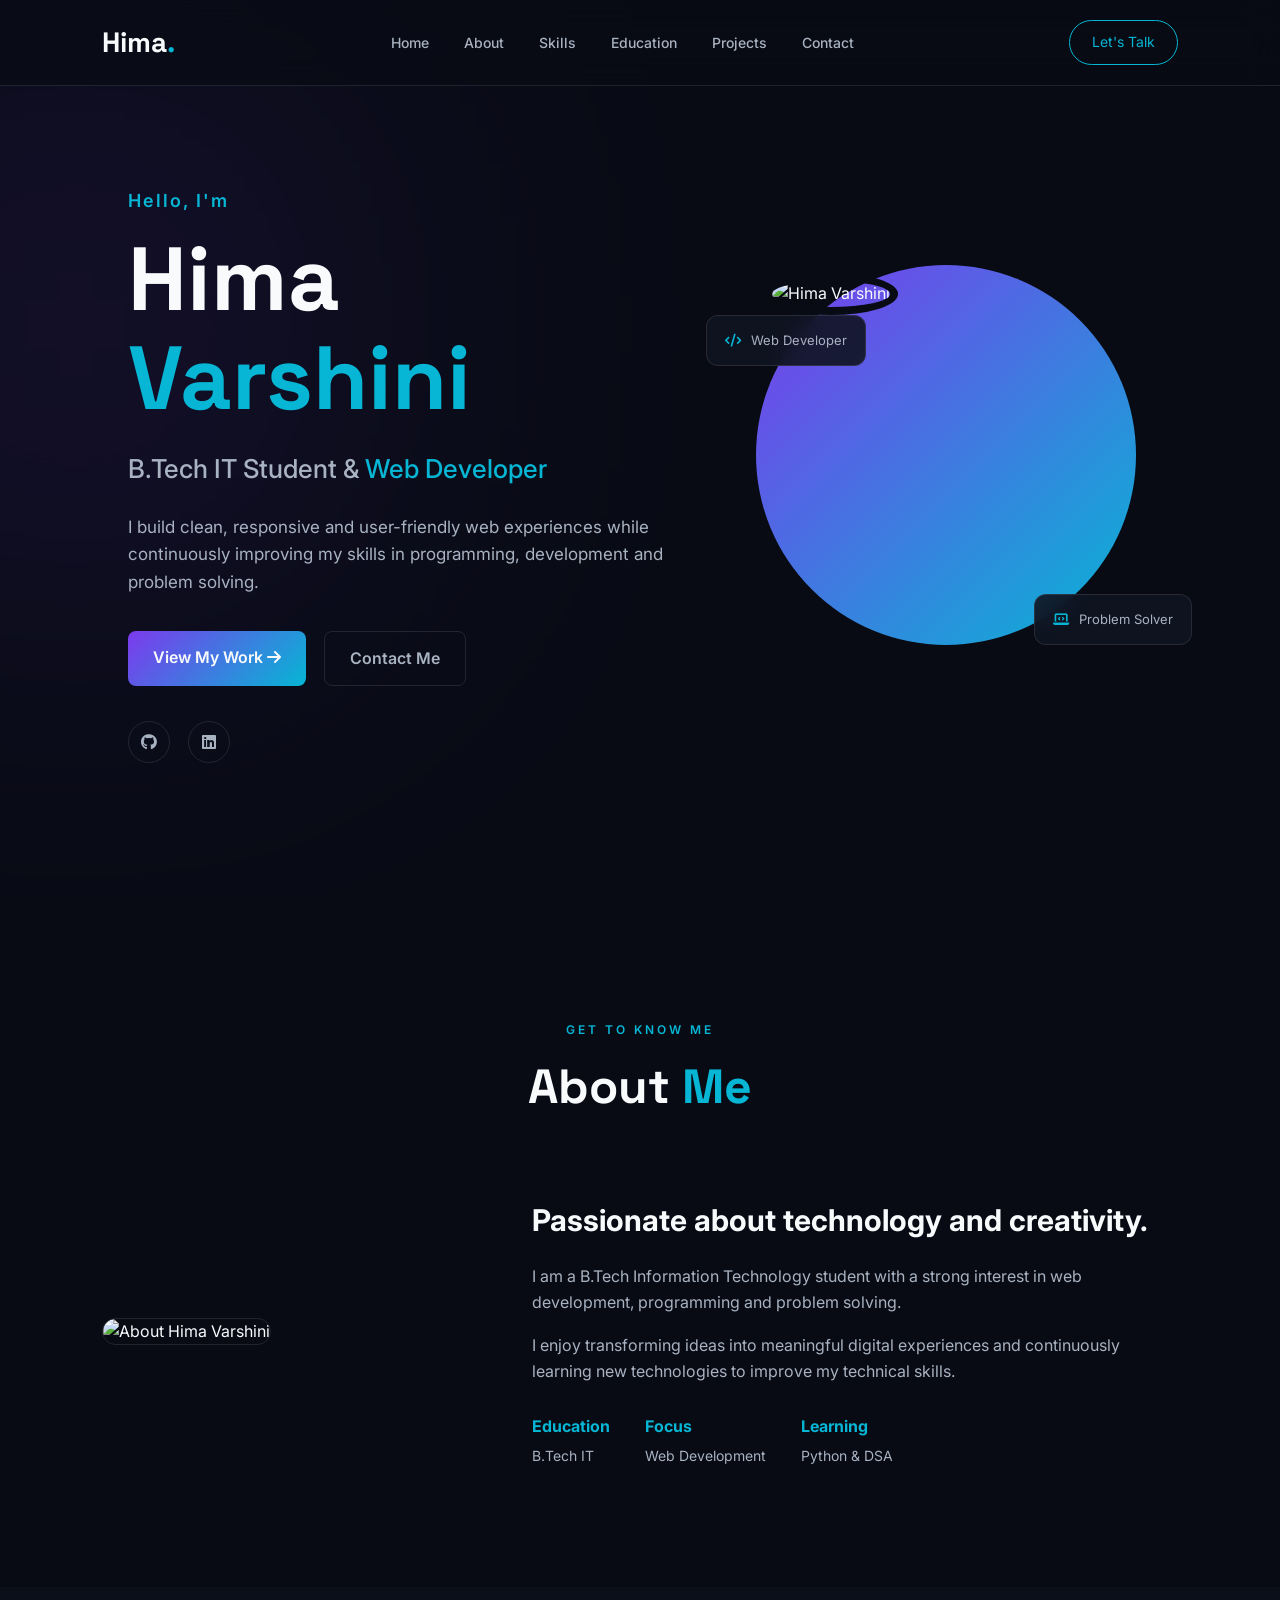
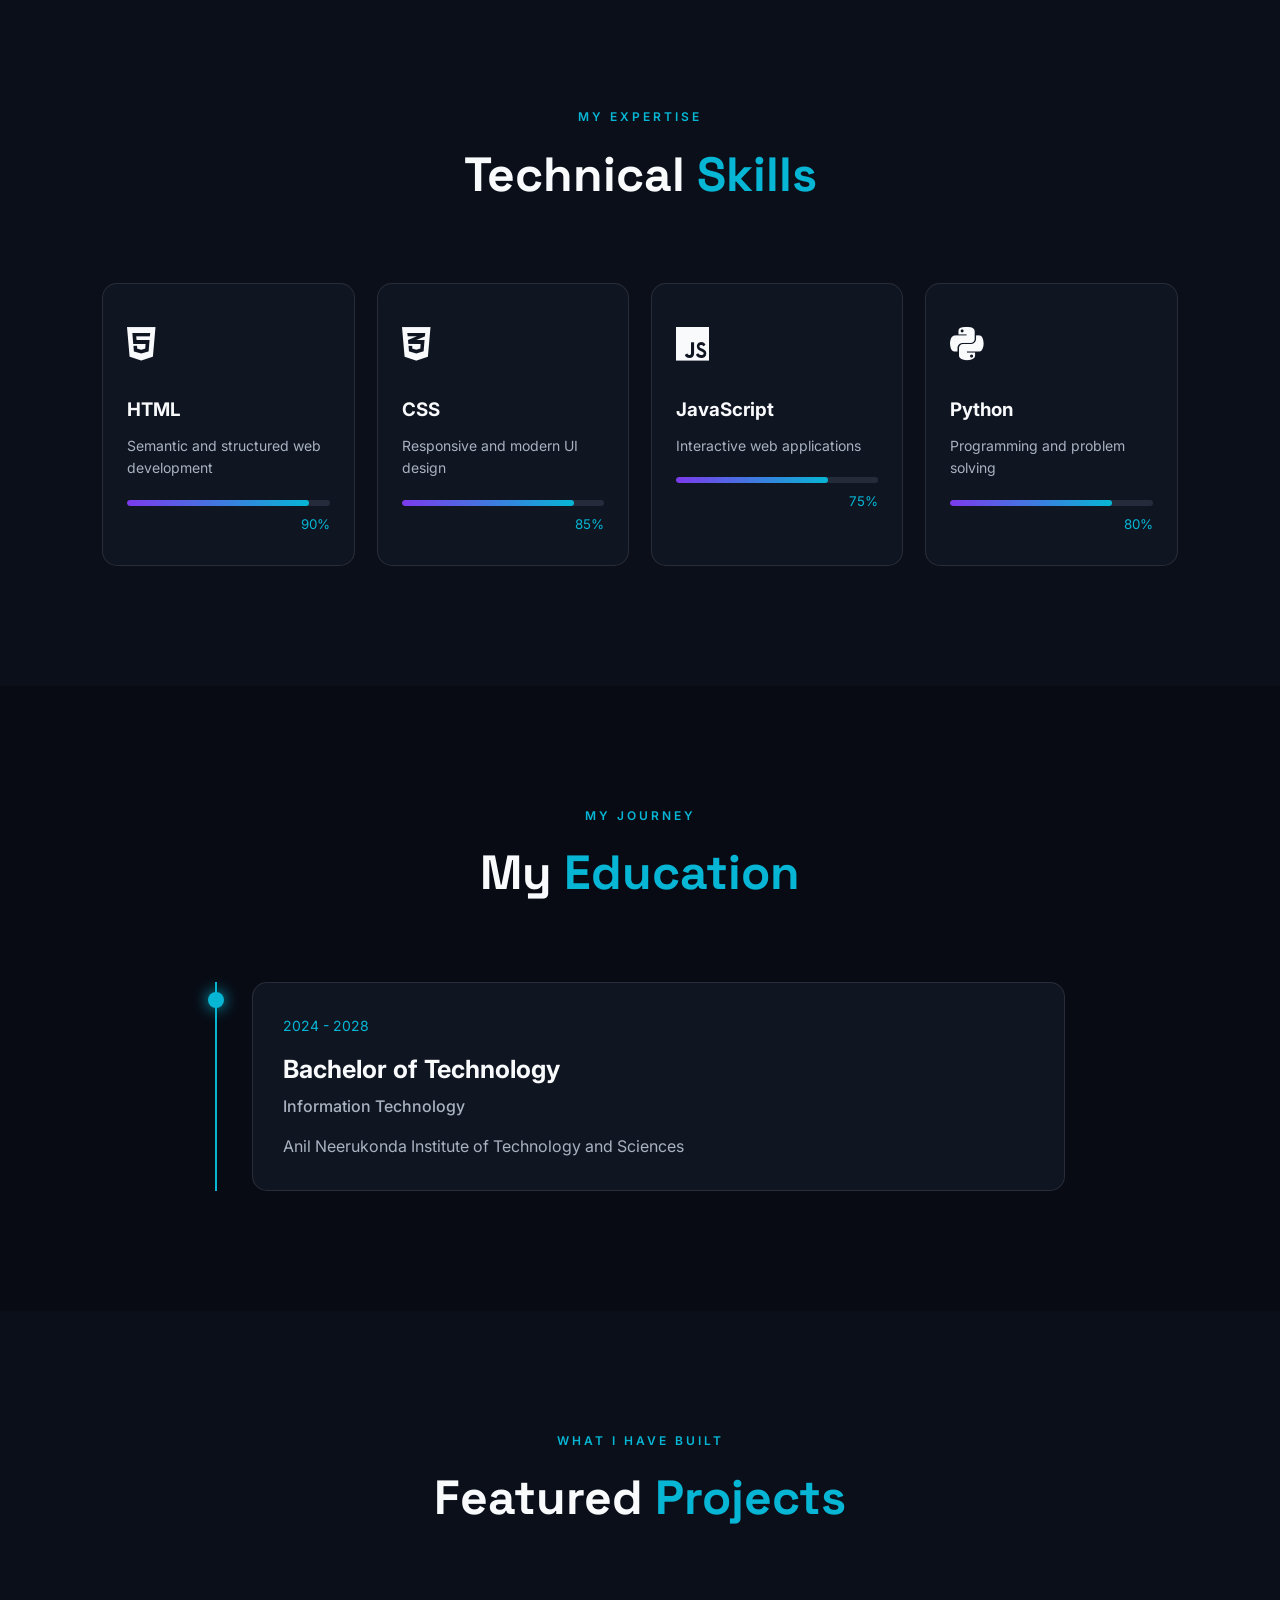
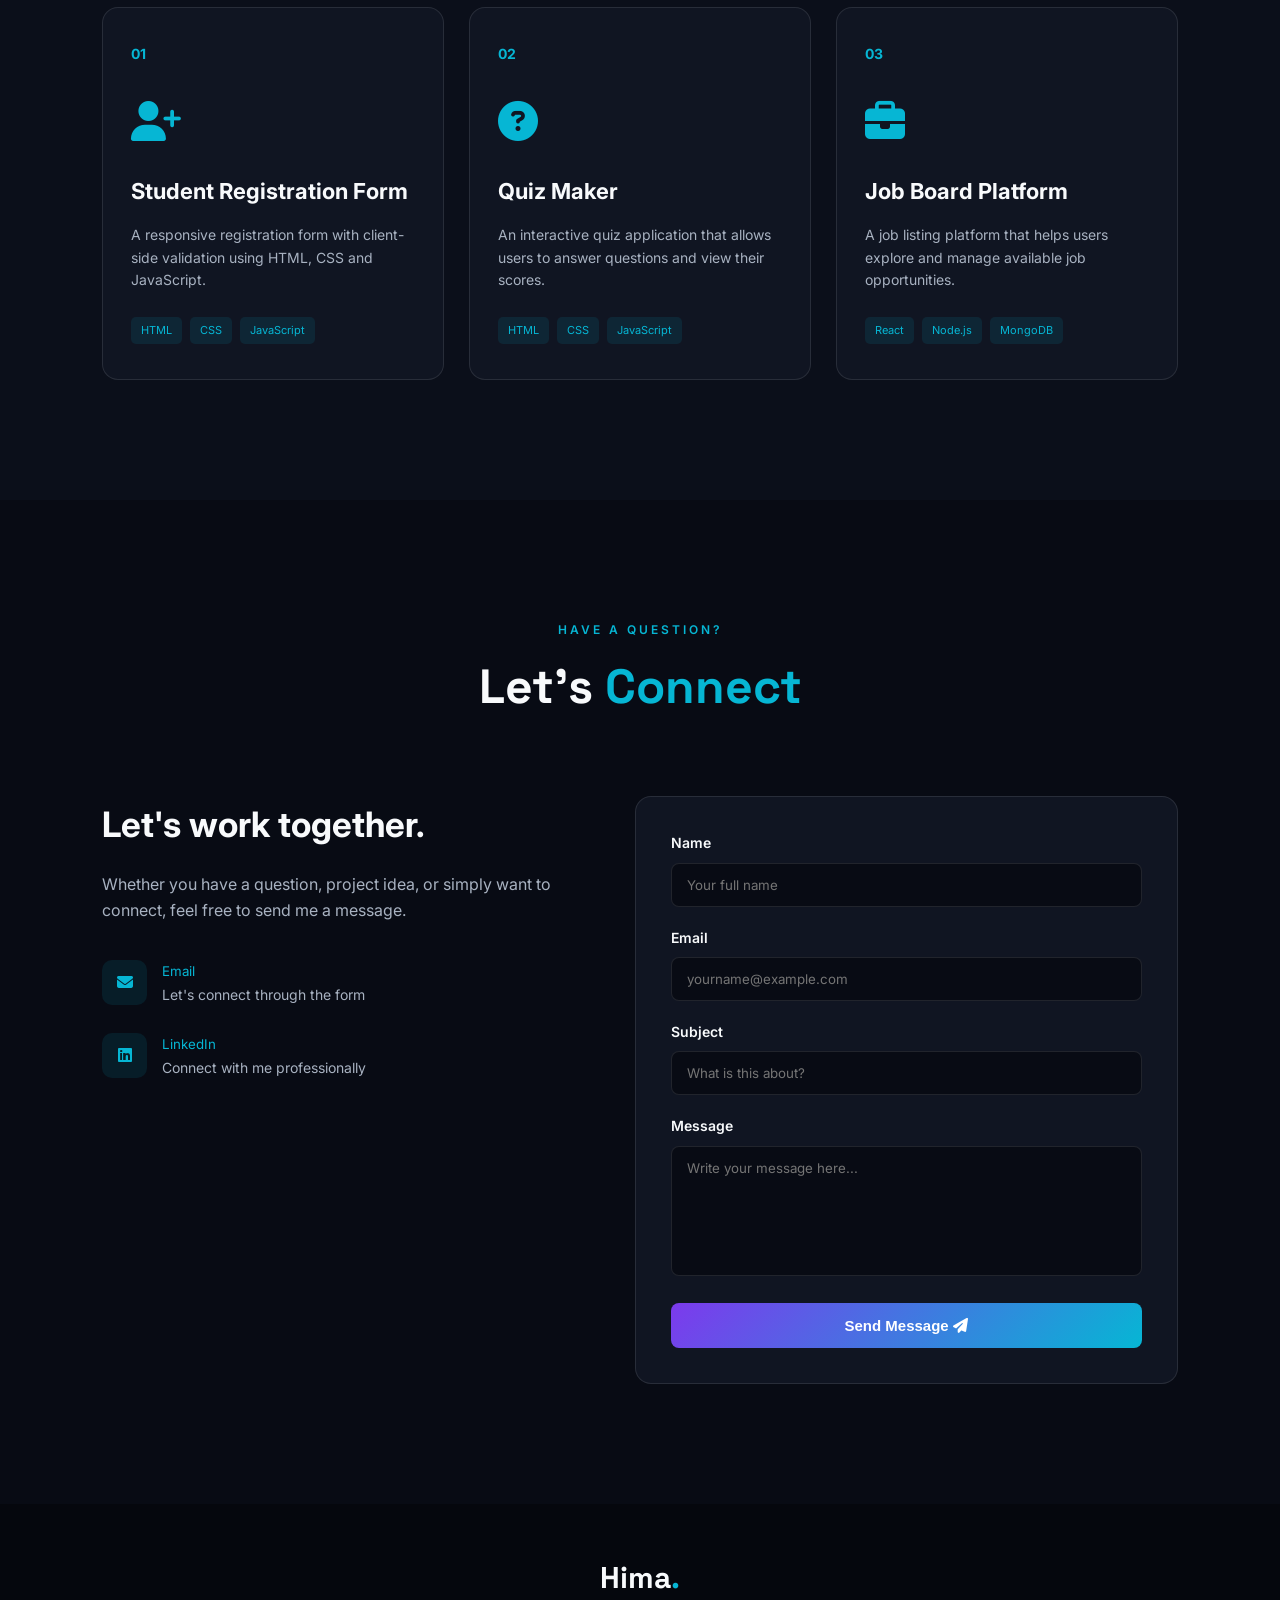
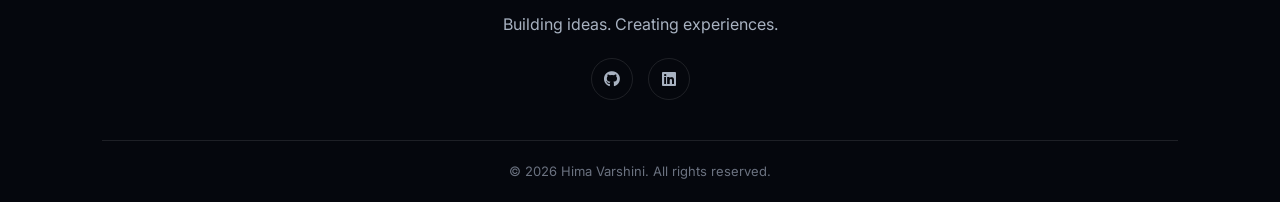
==== commit 2baeca71: "Add files via upload" ====
--- a/index.html
+++ b/index.html
@@ -1,363 +1,753 @@
+
 <!DOCTYPE html>
 <html lang="en">
 
 <head>
+
     <meta charset="UTF-8">
+
     <meta name="viewport" content="width=device-width, initial-scale=1.0">
 
-    <title>Student Registration Portal</title>
+    <title>Hima Varshini | Portfolio</title>
+
+    <link rel="stylesheet"
+        href="https://cdnjs.cloudflare.com/ajax/libs/font-awesome/6.5.0/css/all.min.css">
 
     <link rel="stylesheet" href="style.css">
+
 </head>
 
+
 <body>
 
-    <main class="page">
-
-        <!-- LEFT SECTION -->
-        <section class="welcome-section">
-
-            <div class="brand">
-                🎓 <span>Campus<span class="highlight">Connect</span></span>
-            </div>
-
-            <div class="welcome-content">
-
-                <div class="student-icon">🎓</div>
-
-                <h1>
-                    Begin Your
-                    <span>Academic Journey</span>
-                </h1>
-
-                <p>
-                    Join a community of learners, innovators and future leaders.
-                    Create your student profile and unlock your academic journey.
-                </p>
-
-                <div class="features">
-
-                    <div class="feature">
-                        <span>🔐</span>
-                        <div>
-                            <b>Secure Registration</b>
-                            <small>Your data is protected</small>
-                        </div>
+
+    <!-- Navigation Bar -->
+
+    <header class="header">
+
+        <nav class="navbar">
+
+            <a href="#home" class="logo">
+                Hima<span>.</span>
+            </a>
+
+
+            <ul class="nav-links">
+
+                <li>
+                    <a href="#home">Home</a>
+                </li>
+
+                <li>
+                    <a href="#about">About</a>
+                </li>
+
+                <li>
+                    <a href="#skills">Skills</a>
+                </li>
+
+                <li>
+                    <a href="#education">Education</a>
+                </li>
+
+                <li>
+                    <a href="#projects">Projects</a>
+                </li>
+
+                <li>
+                    <a href="#contact">Contact</a>
+                </li>
+
+            </ul>
+
+
+            <a href="#contact" class="nav-btn">
+                Let's Talk
+            </a>
+
+        </nav>
+
+    </header>
+
+
+
+    <!-- Home Section -->
+
+    <section id="home" class="hero">
+
+        <div class="hero-content">
+
+            <p class="intro">
+                Hello, I'm
+            </p>
+
+
+            <h1>
+                Hima <span>Varshini</span>
+            </h1>
+
+
+            <h2>
+                B.Tech IT Student & <span>Web Developer</span>
+            </h2>
+
+
+            <p class="hero-description">
+
+                I build clean, responsive and user-friendly web experiences
+                while continuously improving my skills in programming,
+                development and problem solving.
+
+            </p>
+
+
+            <div class="hero-buttons">
+
+                <a href="#projects" class="primary-btn">
+                    View My Work
+                    <i class="fa-solid fa-arrow-right"></i>
+                </a>
+
+
+                <a href="#contact" class="secondary-btn">
+                    Contact Me
+                </a>
+
+            </div>
+
+
+            <div class="social-icons">
+
+                <a href="https://github.com/himapanneeru-del"
+                    target="_blank">
+
+                    <i class="fa-brands fa-github"></i>
+
+                </a>
+
+
+                <a href="https://www.linkedin.com/in/hima-panneeru-3b6030331"
+                    target="_blank">
+
+                    <i class="fa-brands fa-linkedin"></i>
+
+                </a>
+
+            </div>
+
+        </div>
+
+
+        <div class="hero-image">
+
+            <div class="image-circle">
+
+                <img src="image/profile.jpg"
+                    alt="Hima Varshini">
+
+            </div>
+
+            <div class="floating-card card-one">
+
+                <i class="fa-solid fa-code"></i>
+
+                <span>
+                    Web Developer
+                </span>
+
+            </div>
+
+
+            <div class="floating-card card-two">
+
+                <i class="fa-solid fa-laptop-code"></i>
+
+                <span>
+                    Problem Solver
+                </span>
+
+            </div>
+
+        </div>
+
+    </section>
+
+
+
+    <!-- About Section -->
+
+    <section id="about" class="section">
+
+        <div class="section-heading">
+
+            <p>
+                GET TO KNOW ME
+            </p>
+
+            <h2>
+                About <span>Me</span>
+            </h2>
+
+        </div>
+
+
+        <div class="about-container">
+
+            <div class="about-image">
+
+                <img src="image/profile.jpg"
+                    alt="About Hima Varshini">
+
+            </div>
+
+
+            <div class="about-content">
+
+                <h3>
+                    Passionate about technology and creativity.
+                </h3>
+
+
+                <p>
+
+                    I am a B.Tech Information Technology student with
+                    a strong interest in web development, programming
+                    and problem solving.
+
+                </p>
+
+
+                <p>
+
+                    I enjoy transforming ideas into meaningful digital
+                    experiences and continuously learning new technologies
+                    to improve my technical skills.
+
+                </p>
+
+
+                <div class="about-info">
+
+                    <div>
+                        <strong>Education</strong>
+                        <span>B.Tech IT</span>
                     </div>
 
-                    <div class="feature">
-                        <span>⚡</span>
-                        <div>
-                            <b>Quick & Easy</b>
-                            <small>Complete registration in minutes</small>
-                        </div>
+
+                    <div>
+                        <strong>Focus</strong>
+                        <span>Web Development</span>
                     </div>
 
-                    <div class="feature">
-                        <span>🚀</span>
-                        <div>
-                            <b>Start Learning</b>
-                            <small>Begin your academic adventure</small>
-                        </div>
+
+                    <div>
+                        <strong>Learning</strong>
+                        <span>Python & DSA</span>
                     </div>
 
                 </div>
 
             </div>
 
-            <p class="copyright">
-                © 2026 CampusConnect. Empowering Student Success.
-            </p>
-
-        </section>
-
-
-        <!-- RIGHT SECTION -->
-        <section class="form-section">
-
-            <div class="form-card">
-
-                <div class="form-header">
+        </div>
+
+    </section>
+
+
+
+    <!-- Skills Section -->
+
+    <section id="skills" class="section skills-section">
+
+        <div class="section-heading">
+
+            <p>
+                MY EXPERTISE
+            </p>
+
+            <h2>
+                Technical <span>Skills</span>
+            </h2>
+
+        </div>
+
+
+        <div class="skills-grid">
+
+
+            <div class="skill-card">
+
+                <div class="skill-icon html">
+                    <i class="fa-brands fa-html5"></i>
+                </div>
+
+                <h3>HTML</h3>
+
+                <p>
+                    Semantic and structured web development
+                </p>
+
+                <div class="progress">
+                    <span style="width: 90%"></span>
+                </div>
+
+                <small>90%</small>
+
+            </div>
+
+
+            <div class="skill-card">
+
+                <div class="skill-icon css">
+                    <i class="fa-brands fa-css3-alt"></i>
+                </div>
+
+                <h3>CSS</h3>
+
+                <p>
+                    Responsive and modern UI design
+                </p>
+
+                <div class="progress">
+                    <span style="width: 85%"></span>
+                </div>
+
+                <small>85%</small>
+
+            </div>
+
+
+            <div class="skill-card">
+
+                <div class="skill-icon js">
+                    <i class="fa-brands fa-js"></i>
+                </div>
+
+                <h3>JavaScript</h3>
+
+                <p>
+                    Interactive web applications
+                </p>
+
+                <div class="progress">
+                    <span style="width: 75%"></span>
+                </div>
+
+                <small>75%</small>
+
+            </div>
+
+
+            <div class="skill-card">
+
+                <div class="skill-icon python">
+                    <i class="fa-brands fa-python"></i>
+                </div>
+
+                <h3>Python</h3>
+
+                <p>
+                    Programming and problem solving
+                </p>
+
+                <div class="progress">
+                    <span style="width: 80%"></span>
+                </div>
+
+                <small>80%</small>
+
+            </div>
+
+        </div>
+
+    </section>
+
+
+
+    <!-- Education Section -->
+
+    <section id="education" class="section">
+
+        <div class="section-heading">
+
+            <p>
+                MY JOURNEY
+            </p>
+
+            <h2>
+                My <span>Education</span>
+            </h2>
+
+        </div>
+
+
+        <div class="timeline">
+
+            <div class="timeline-item">
+
+                <div class="timeline-dot"></div>
+
+                <div class="timeline-content">
+
+                    <span>
+                        2024 - 2028
+                    </span>
+
+                    <h3>
+                        Bachelor of Technology
+                    </h3>
+
+                    <h4>
+                        Information Technology
+                    </h4>
+
+                    <p>
+                        Anil Neerukonda Institute of Technology
+                        and Sciences
+                    </p>
+
+                </div>
+
+            </div>
+
+        </div>
+
+    </section>
+
+
+
+    <!-- Projects Section -->
+
+    <section id="projects" class="section projects-section">
+
+        <div class="section-heading">
+
+            <p>
+                WHAT I HAVE BUILT
+            </p>
+
+            <h2>
+                Featured <span>Projects</span>
+            </h2>
+
+        </div>
+
+
+        <div class="projects-grid">
+
+
+            <div class="project-card">
+
+                <div class="project-number">
+                    01
+                </div>
+
+
+                <div class="project-icon">
+                    <i class="fa-solid fa-user-plus"></i>
+                </div>
+
+
+                <h3>
+                    Student Registration Form
+                </h3>
+
+
+                <p>
+                    A responsive registration form with
+                    client-side validation using HTML,
+                    CSS and JavaScript.
+                </p>
+
+
+                <div class="project-tags">
+
+                    <span>HTML</span>
+                    <span>CSS</span>
+                    <span>JavaScript</span>
+
+                </div>
+
+            </div>
+
+
+
+            <div class="project-card">
+
+                <div class="project-number">
+                    02
+                </div>
+
+
+                <div class="project-icon">
+                    <i class="fa-solid fa-circle-question"></i>
+                </div>
+
+
+                <h3>
+                    Quiz Maker
+                </h3>
+
+
+                <p>
+                    An interactive quiz application that
+                    allows users to answer questions and
+                    view their scores.
+                </p>
+
+
+                <div class="project-tags">
+
+                    <span>HTML</span>
+                    <span>CSS</span>
+                    <span>JavaScript</span>
+
+                </div>
+
+            </div>
+
+
+
+            <div class="project-card">
+
+                <div class="project-number">
+                    03
+                </div>
+
+
+                <div class="project-icon">
+                    <i class="fa-solid fa-briefcase"></i>
+                </div>
+
+
+                <h3>
+                    Job Board Platform
+                </h3>
+
+
+                <p>
+                    A job listing platform that helps users
+                    explore and manage available job opportunities.
+                </p>
+
+
+                <div class="project-tags">
+
+                    <span>React</span>
+                    <span>Node.js</span>
+                    <span>MongoDB</span>
+
+                </div>
+
+            </div>
+
+        </div>
+
+    </section>
+
+
+
+    <!-- Contact Section -->
+
+    <section id="contact" class="section contact-section">
+
+        <div class="section-heading">
+
+            <p>
+                HAVE A QUESTION?
+            </p>
+
+            <h2>
+                Let's <span>Connect</span>
+            </h2>
+
+        </div>
+
+
+        <div class="contact-container">
+
+
+            <div class="contact-info">
+
+                <h3>
+                    Let's work together.
+                </h3>
+
+
+                <p>
+
+                    Whether you have a question, project idea,
+                    or simply want to connect, feel free to send
+                    me a message.
+
+                </p>
+
+
+                <div class="contact-detail">
+
+                    <i class="fa-solid fa-envelope"></i>
 
                     <div>
-                        <p class="step">STEP 01 OF 01</p>
-
-                        <h2>Create Your Profile</h2>
+
+                        <small>Email</small>
 
                         <p>
-                            Fill in your details to get started.
+                            Let's connect through the form
                         </p>
+
                     </div>
 
-                    <div class="progress">
-                        100%
+                </div>
+
+
+                <div class="contact-detail">
+
+                    <i class="fa-brands fa-linkedin"></i>
+
+                    <div>
+
+                        <small>LinkedIn</small>
+
+                        <p>
+                            Connect with me professionally
+                        </p>
+
                     </div>
 
                 </div>
 
-
-                <form id="registrationForm">
-
-                    <div class="form-grid">
-
-                        <!-- FULL NAME -->
-                        <div class="input-group full">
-
-                            <label>Full Name</label>
-
-                            <div class="input-box">
-                                <span>👤</span>
-
-                                <input type="text"
-                                    id="fullName"
-                                    placeholder="Enter your full name">
-
-                            </div>
-
-                            <small id="nameError"></small>
-
-                        </div>
-
-
-                        <!-- ROLL NUMBER -->
-                        <div class="input-group">
-
-                            <label>Roll Number</label>
-
-                            <div class="input-box">
-
-                                <span>🆔</span>
-
-                                <input type="text"
-                                    id="rollNumber"
-                                    placeholder="Ex: 24IT101">
-
-                            </div>
-
-                            <small id="rollError"></small>
-
-                        </div>
-
-
-                        <!-- EMAIL -->
-                        <div class="input-group">
-
-                            <label>Email ID</label>
-
-                            <div class="input-box">
-
-                                <span>✉️</span>
-
-                                <input type="email"
-                                    id="email"
-                                    placeholder="student@email.com">
-
-                            </div>
-
-                            <small id="emailError"></small>
-
-                        </div>
-
-
-                        <!-- MOBILE -->
-                        <div class="input-group">
-
-                            <label>Mobile Number</label>
-
-                            <div class="input-box">
-
-                                <span>📱</span>
-
-                                <input type="text"
-                                    id="mobile"
-                                    placeholder="10-digit number">
-
-                            </div>
-
-                            <small id="mobileError"></small>
-
-                        </div>
-
-
-                        <!-- DOB -->
-                        <div class="input-group">
-
-                            <label>Date of Birth</label>
-
-                            <div class="input-box">
-
-                                <span>📅</span>
-
-                                <input type="date"
-                                    id="dob">
-
-                            </div>
-
-                            <small id="dobError"></small>
-
-                        </div>
-
-
-                        <!-- DEPARTMENT -->
-                        <div class="input-group full">
-
-                            <label>Department</label>
-
-                            <div class="input-box">
-
-                                <span>🏫</span>
-
-                                <select id="department">
-
-                                    <option value="">
-                                        Select your department
-                                    </option>
-
-                                    <option>Information Technology</option>
-
-                                    <option>Computer Science Engineering</option>
-
-                                    <option>Electronics and Communication</option>
-
-                                    <option>Electrical and Electronics</option>
-
-                                    <option>Mechanical Engineering</option>
-
-                                </select>
-
-                            </div>
-
-                            <small id="departmentError"></small>
-
-                        </div>
-
-
-                        <!-- GENDER -->
-                        <div class="input-group full">
-
-                            <label>Gender</label>
-
-                            <div class="gender-options">
-
-                                <label class="gender-card">
-
-                                    <input type="radio"
-                                        name="gender"
-                                        value="Male">
-
-                                    <span>👨</span>
-
-                                    Male
-
-                                </label>
-
-
-                                <label class="gender-card">
-
-                                    <input type="radio"
-                                        name="gender"
-                                        value="Female">
-
-                                    <span>👩</span>
-
-                                    Female
-
-                                </label>
-
-
-                                <label class="gender-card">
-
-                                    <input type="radio"
-                                        name="gender"
-                                        value="Other">
-
-                                    <span>🧑</span>
-
-                                    Other
-
-                                </label>
-
-                            </div>
-
-                            <small id="genderError"></small>
-
-                        </div>
-
-
-                        <!-- PASSWORD -->
-                        <div class="input-group">
-
-                            <label>Password</label>
-
-                            <div class="input-box">
-
-                                <span>🔒</span>
-
-                                <input type="password"
-                                    id="password"
-                                    placeholder="Minimum 8 characters">
-
-                                <button type="button"
-                                    class="show-btn"
-                                    onclick="togglePassword('password', this)">
-                                    Show
-                                </button>
-
-                            </div>
-
-                            <div class="strength">
-                                <div id="strengthBar"></div>
-                            </div>
-
-                            <small id="passwordError"></small>
-
-                        </div>
-
-
-                        <!-- CONFIRM PASSWORD -->
-                        <div class="input-group">
-
-                            <label>Confirm Password</label>
-
-                            <div class="input-box">
-
-                                <span>🔐</span>
-
-                                <input type="password"
-                                    id="confirmPassword"
-                                    placeholder="Re-enter password">
-
-                            </div>
-
-                            <small id="confirmPasswordError"></small>
-
-                        </div>
-
-                    </div>
-
-
-                    <button type="submit" class="register-btn">
-
-                        Create Student Profile
-
-                        <span>→</span>
-
-                    </button>
-
-
-                    <p id="successMessage"></p>
-
-                </form>
-
-            </div>
-
-        </section>
-
-    </main>
+            </div>
+
+
+            <form id="contactForm" class="contact-form">
+
+
+                <div class="input-group">
+
+                    <label for="name">
+                        Name
+                    </label>
+
+                    <input type="text"
+                        id="name"
+                        placeholder="Your full name">
+
+                    <span id="nameError"></span>
+
+                </div>
+
+
+                <div class="input-group">
+
+                    <label for="email">
+                        Email
+                    </label>
+
+                    <input type="text"
+                        id="email"
+                        placeholder="yourname@example.com">
+
+                    <span id="emailError"></span>
+
+                </div>
+
+
+                <div class="input-group">
+
+                    <label for="subject">
+                        Subject
+                    </label>
+
+                    <input type="text"
+                        id="subject"
+                        placeholder="What is this about?">
+
+                    <span id="subjectError"></span>
+
+                </div>
+
+
+                <div class="input-group">
+
+                    <label for="message">
+                        Message
+                    </label>
+
+                    <textarea id="message"
+                        placeholder="Write your message here..."></textarea>
+
+                    <span id="messageError"></span>
+
+                </div>
+
+
+                <button type="submit"
+                    class="submit-btn">
+
+                    Send Message
+                    <i class="fa-solid fa-paper-plane"></i>
+
+                </button>
+
+            </form>
+
+        </div>
+
+    </section>
+
+
+
+    <!-- Footer -->
+
+    <footer>
+
+        <div class="footer-content">
+
+            <h2>
+                Hima<span>.</span>
+            </h2>
+
+            <p>
+                Building ideas. Creating experiences.
+            </p>
+
+
+            <div class="footer-socials">
+
+                <a href="https://github.com/himapanneeru-del"
+                    target="_blank">
+
+                    <i class="fa-brands fa-github"></i>
+
+                </a>
+
+
+                <a href="https://www.linkedin.com/in/hima-panneeru-3b6030331"
+                    target="_blank">
+
+                    <i class="fa-brands fa-linkedin"></i>
+
+                </a>
+
+            </div>
+
+        </div>
+
+
+        <div class="footer-bottom">
+
+            <p>
+                © 2026 Hima Varshini. All rights reserved.
+            </p>
+
+        </div>
+
+    </footer>
 
 
     <script src="script.js"></script>
 
 </body>
 
-</html>+</html>
+
--- a/style.css
+++ b/style.css
@@ -1,484 +1,1548 @@
+
+
+@import url('https://fonts.googleapis.com/css2?family=Inter:wght@400;500;600;700;800&family=Space+Grotesk:wght@400;500;600;700&display=swap');
+
+
+:root {
+
+    --bg-dark: #080b14;
+
+    --bg-card: #101522;
+
+    --bg-light: #151b2b;
+
+    --primary: #7c3aed;
+
+    --secondary: #06b6d4;
+
+    --text-white: #f8fafc;
+
+    --text-light: #a8b2c1;
+
+    --border: rgba(255, 255, 255, 0.1);
+
+}
+
+
 * {
+
     margin: 0;
+
     padding: 0;
+
     box-sizing: border-box;
+
+}
+
+
+html {
+
+    scroll-behavior: smooth;
+
 }
 
 
 body {
-    font-family: Arial, sans-serif;
-
-    background: #eef2ff;
+
+    font-family: 'Inter', sans-serif;
+
+    background: var(--bg-dark);
+
+    color: var(--text-white);
+
+    line-height: 1.6;
+
+}
+
+
+a {
+
+    text-decoration: none;
+
+    color: inherit;
+
+}
+
+
+section {
+
+    padding: 120px 8%;
+
+}
+
+
+/* =========================
+   NAVIGATION BAR
+========================= */
+
+.header {
+
+    position: fixed;
+
+    top: 0;
+
+    left: 0;
+
+    width: 100%;
+
+    z-index: 1000;
+
+    background: rgba(8, 11, 20, 0.75);
+
+    backdrop-filter: blur(15px);
+
+    border-bottom: 1px solid var(--border);
+
+}
+
+
+.navbar {
+
+    max-width: 1400px;
+
+    margin: auto;
+
+    padding: 20px 8%;
+
+    display: flex;
+
+    align-items: center;
+
+    justify-content: space-between;
+
+}
+
+
+.logo {
+
+    font-family: 'Space Grotesk', sans-serif;
+
+    font-size: 28px;
+
+    font-weight: 700;
+
+}
+
+
+.logo span,
+
+h1 span,
+
+h2 span,
+
+footer span {
+
+    color: var(--secondary);
+
+}
+
+
+.nav-links {
+
+    display: flex;
+
+    gap: 35px;
+
+    list-style: none;
+
+}
+
+
+.nav-links a {
+
+    color: var(--text-light);
+
+    font-size: 14px;
+
+    font-weight: 500;
+
+    transition: 0.3s;
+
+}
+
+
+.nav-links a:hover {
+
+    color: var(--secondary);
+
+}
+
+
+.nav-btn {
+
+    padding: 10px 22px;
+
+    border: 1px solid var(--secondary);
+
+    border-radius: 30px;
+
+    color: var(--secondary);
+
+    font-size: 14px;
+
+    transition: 0.3s;
+
+}
+
+
+.nav-btn:hover {
+
+    background: var(--secondary);
+
+    color: var(--bg-dark);
+
+}
+
+
+/* =========================
+   HERO SECTION
+========================= */
+
+.hero {
 
     min-height: 100vh;
-}
-
-
-.page {
+
+    padding: 150px 10% 100px;
+
     display: flex;
 
-    min-height: 100vh;
-}
-
-
-/* LEFT SECTION */
-
-.welcome-section {
-    width: 40%;
-
-    background: linear-gradient(
-        145deg,
-        #161b3d,
-        #343b86
-    );
+    align-items: center;
+
+    justify-content: space-between;
+
+    gap: 80px;
+
+    position: relative;
+
+    overflow: hidden;
+
+}
+
+
+.hero::before {
+
+    content: '';
+
+    position: absolute;
+
+    width: 450px;
+
+    height: 450px;
+
+    background: var(--primary);
+
+    filter: blur(180px);
+
+    opacity: 0.18;
+
+    top: 100px;
+
+    left: -150px;
+
+}
+
+
+.hero-content {
+
+    max-width: 650px;
+
+    position: relative;
+
+    z-index: 1;
+
+}
+
+
+.intro {
+
+    color: var(--secondary);
+
+    font-size: 18px;
+
+    font-weight: 600;
+
+    letter-spacing: 2px;
+
+    margin-bottom: 15px;
+
+}
+
+
+.hero h1 {
+
+    font-family: 'Space Grotesk', sans-serif;
+
+    font-size: clamp(50px, 7vw, 90px);
+
+    line-height: 1.1;
+
+    margin-bottom: 20px;
+
+}
+
+
+.hero h2 {
+
+    font-size: 26px;
+
+    color: var(--text-light);
+
+    font-weight: 500;
+
+    margin-bottom: 25px;
+
+}
+
+
+.hero h2 span {
+
+    color: var(--secondary);
+
+}
+
+
+.hero-description {
+
+    color: var(--text-light);
+
+    font-size: 17px;
+
+    max-width: 580px;
+
+    margin-bottom: 35px;
+
+}
+
+
+.hero-buttons {
+
+    display: flex;
+
+    gap: 18px;
+
+    margin-bottom: 35px;
+
+}
+
+
+.primary-btn,
+
+.secondary-btn {
+
+    padding: 14px 25px;
+
+    border-radius: 8px;
+
+    font-weight: 600;
+
+    transition: 0.3s;
+
+}
+
+
+.primary-btn {
+
+    background: linear-gradient(135deg,
+        var(--primary),
+        var(--secondary));
+
+}
+
+
+.primary-btn:hover {
+
+    transform: translateY(-4px);
+
+    box-shadow: 0 10px 30px rgba(6, 182, 212, 0.25);
+
+}
+
+
+.secondary-btn {
+
+    border: 1px solid var(--border);
+
+    color: var(--text-light);
+
+}
+
+
+.secondary-btn:hover {
+
+    border-color: var(--secondary);
+
+    color: var(--secondary);
+
+}
+
+
+.social-icons {
+
+    display: flex;
+
+    gap: 18px;
+
+}
+
+
+.social-icons a {
+
+    width: 42px;
+
+    height: 42px;
+
+    border: 1px solid var(--border);
+
+    border-radius: 50%;
+
+    display: flex;
+
+    align-items: center;
+
+    justify-content: center;
+
+    color: var(--text-light);
+
+    transition: 0.3s;
+
+}
+
+
+.social-icons a:hover {
+
+    color: var(--secondary);
+
+    border-color: var(--secondary);
+
+    transform: translateY(-4px);
+
+}
+
+
+/* =========================
+   HERO IMAGE
+========================= */
+
+.hero-image {
+
+    position: relative;
+
+    width: 420px;
+
+    height: 420px;
+
+}
+
+
+.image-circle {
+
+    width: 380px;
+
+    height: 380px;
+
+    border-radius: 50%;
+
+    padding: 8px;
+
+    background: linear-gradient(135deg,
+        var(--primary),
+        var(--secondary));
+
+    animation: floating 4s ease-in-out infinite;
+
+}
+
+
+.image-circle img {
+
+    width: 100%;
+
+    height: 100%;
+
+    border-radius: 50%;
+
+    object-fit: cover;
+
+    border: 8px solid var(--bg-dark);
+
+}
+
+
+@keyframes floating {
+
+    0% {
+
+        transform: translateY(0);
+
+    }
+
+    50% {
+
+        transform: translateY(-15px);
+
+    }
+
+    100% {
+
+        transform: translateY(0);
+
+    }
+
+}
+
+
+.floating-card {
+
+    position: absolute;
+
+    padding: 14px 18px;
+
+    background: rgba(16, 21, 34, 0.9);
+
+    border: 1px solid var(--border);
+
+    border-radius: 12px;
+
+    backdrop-filter: blur(10px);
+
+    display: flex;
+
+    align-items: center;
+
+    gap: 10px;
+
+    font-size: 13px;
+
+    color: var(--text-light);
+
+}
+
+
+.floating-card i {
+
+    color: var(--secondary);
+
+}
+
+
+.card-one {
+
+    top: 50px;
+
+    left: -50px;
+
+}
+
+
+.card-two {
+
+    bottom: 40px;
+
+    right: -40px;
+
+}
+
+
+/* =========================
+   SECTION HEADINGS
+========================= */
+
+.section-heading {
+
+    text-align: center;
+
+    margin-bottom: 70px;
+
+}
+
+
+.section-heading p {
+
+    color: var(--secondary);
+
+    letter-spacing: 3px;
+
+    font-size: 12px;
+
+    font-weight: 600;
+
+    margin-bottom: 10px;
+
+}
+
+
+.section-heading h2 {
+
+    font-family: 'Space Grotesk', sans-serif;
+
+    font-size: 48px;
+
+}
+
+
+/* =========================
+   ABOUT SECTION
+========================= */
+
+.about-container {
+
+    max-width: 1100px;
+
+    margin: auto;
+
+    display: grid;
+
+    grid-template-columns: 350px 1fr;
+
+    gap: 80px;
+
+    align-items: center;
+
+}
+
+
+.about-image img {
+
+    width: 100%;
+
+    border-radius: 20px;
+
+    border: 1px solid var(--border);
+
+}
+
+
+.about-content h3 {
+
+    font-size: 30px;
+
+    margin-bottom: 20px;
+
+}
+
+
+.about-content p {
+
+    color: var(--text-light);
+
+    margin-bottom: 18px;
+
+}
+
+
+.about-info {
+
+    display: flex;
+
+    gap: 35px;
+
+    margin-top: 30px;
+
+}
+
+
+.about-info div {
+
+    display: flex;
+
+    flex-direction: column;
+
+    gap: 5px;
+
+}
+
+
+.about-info strong {
+
+    color: var(--secondary);
+
+}
+
+
+.about-info span {
+
+    color: var(--text-light);
+
+    font-size: 14px;
+
+}
+
+
+/* =========================
+   SKILLS
+========================= */
+
+.skills-section {
+
+    background: #0b0f1a;
+
+}
+
+
+.skills-grid {
+
+    max-width: 1100px;
+
+    margin: auto;
+
+    display: grid;
+
+    grid-template-columns: repeat(4, 1fr);
+
+    gap: 22px;
+
+}
+
+
+.skill-card {
+
+    background: var(--bg-card);
+
+    border: 1px solid var(--border);
+
+    padding: 30px 24px;
+
+    border-radius: 15px;
+
+    transition: 0.4s;
+
+}
+
+
+.skill-card:hover {
+
+    transform: translateY(-10px);
+
+    border-color: var(--secondary);
+
+}
+
+
+.skill-icon {
+
+    font-size: 38px;
+
+    margin-bottom: 20px;
+
+}
+
+
+.skill-card h3 {
+
+    margin-bottom: 10px;
+
+}
+
+
+.skill-card p {
+
+    color: var(--text-light);
+
+    font-size: 14px;
+
+    margin-bottom: 20px;
+
+}
+
+
+.progress {
+
+    height: 6px;
+
+    background: #252b3b;
+
+    border-radius: 10px;
+
+    overflow: hidden;
+
+}
+
+
+.progress span {
+
+    display: block;
+
+    height: 100%;
+
+    background: linear-gradient(90deg,
+        var(--primary),
+        var(--secondary));
+
+    border-radius: 10px;
+
+}
+
+
+.skill-card small {
+
+    display: block;
+
+    text-align: right;
+
+    color: var(--secondary);
+
+    margin-top: 8px;
+
+}
+
+
+/* =========================
+   EDUCATION TIMELINE
+========================= */
+
+.timeline {
+
+    max-width: 850px;
+
+    margin: auto;
+
+    border-left: 2px solid var(--secondary);
+
+    padding-left: 35px;
+
+}
+
+
+.timeline-item {
+
+    position: relative;
+
+}
+
+
+.timeline-dot {
+
+    width: 16px;
+
+    height: 16px;
+
+    border-radius: 50%;
+
+    background: var(--secondary);
+
+    position: absolute;
+
+    left: -44px;
+
+    top: 10px;
+
+    box-shadow: 0 0 15px var(--secondary);
+
+}
+
+
+.timeline-content {
+
+    background: var(--bg-card);
+
+    border: 1px solid var(--border);
+
+    border-radius: 15px;
+
+    padding: 30px;
+
+}
+
+
+.timeline-content span {
+
+    color: var(--secondary);
+
+    font-size: 14px;
+
+}
+
+
+.timeline-content h3 {
+
+    font-size: 25px;
+
+    margin: 10px 0 5px;
+
+}
+
+
+.timeline-content h4 {
+
+    color: var(--text-light);
+
+    font-weight: 500;
+
+}
+
+
+.timeline-content p {
+
+    color: var(--text-light);
+
+    margin-top: 15px;
+
+}
+
+
+/* =========================
+   PROJECTS
+========================= */
+
+.projects-section {
+
+    background: #0b0f1a;
+
+}
+
+
+.projects-grid {
+
+    max-width: 1100px;
+
+    margin: auto;
+
+    display: grid;
+
+    grid-template-columns: repeat(3, 1fr);
+
+    gap: 25px;
+
+}
+
+
+.project-card {
+
+    position: relative;
+
+    padding: 35px 28px;
+
+    background: var(--bg-card);
+
+    border: 1px solid var(--border);
+
+    border-radius: 16px;
+
+    transition: 0.4s;
+
+    overflow: hidden;
+
+}
+
+
+.project-card::before {
+
+    content: '';
+
+    position: absolute;
+
+    width: 100%;
+
+    height: 3px;
+
+    background: linear-gradient(90deg,
+        var(--primary),
+        var(--secondary));
+
+    top: 0;
+
+    left: -100%;
+
+    transition: 0.4s;
+
+}
+
+
+.project-card:hover::before {
+
+    left: 0;
+
+}
+
+
+.project-card:hover {
+
+    transform: translateY(-10px);
+
+    border-color: var(--secondary);
+
+}
+
+
+.project-number {
+
+    color: var(--secondary);
+
+    font-size: 14px;
+
+    font-weight: 700;
+
+    margin-bottom: 25px;
+
+}
+
+
+.project-icon {
+
+    font-size: 40px;
+
+    color: var(--secondary);
+
+    margin-bottom: 20px;
+
+}
+
+
+.project-card h3 {
+
+    font-size: 22px;
+
+    margin-bottom: 15px;
+
+}
+
+
+.project-card p {
+
+    color: var(--text-light);
+
+    font-size: 14px;
+
+    margin-bottom: 25px;
+
+}
+
+
+.project-tags {
+
+    display: flex;
+
+    flex-wrap: wrap;
+
+    gap: 8px;
+
+}
+
+
+.project-tags span {
+
+    padding: 5px 10px;
+
+    background: rgba(6, 182, 212, 0.1);
+
+    color: var(--secondary);
+
+    border-radius: 5px;
+
+    font-size: 11px;
+
+}
+
+
+/* =========================
+   CONTACT
+========================= */
+
+.contact-container {
+
+    max-width: 1100px;
+
+    margin: auto;
+
+    display: grid;
+
+    grid-template-columns: 1fr 1.2fr;
+
+    gap: 80px;
+
+}
+
+
+.contact-info h3 {
+
+    font-size: 35px;
+
+    margin-bottom: 20px;
+
+}
+
+
+.contact-info > p {
+
+    color: var(--text-light);
+
+    margin-bottom: 35px;
+
+}
+
+
+.contact-detail {
+
+    display: flex;
+
+    gap: 15px;
+
+    align-items: center;
+
+    margin-bottom: 25px;
+
+}
+
+
+.contact-detail > i {
+
+    width: 45px;
+
+    height: 45px;
+
+    display: flex;
+
+    align-items: center;
+
+    justify-content: center;
+
+    background: rgba(6, 182, 212, 0.1);
+
+    color: var(--secondary);
+
+    border-radius: 10px;
+
+}
+
+
+.contact-detail small {
+
+    color: var(--secondary);
+
+}
+
+
+.contact-detail p {
+
+    color: var(--text-light);
+
+    font-size: 14px;
+
+}
+
+
+/* CONTACT FORM */
+
+.contact-form {
+
+    background: var(--bg-card);
+
+    padding: 35px;
+
+    border-radius: 16px;
+
+    border: 1px solid var(--border);
+
+}
+
+
+.input-group {
+
+    margin-bottom: 20px;
+
+}
+
+
+.input-group label {
+
+    display: block;
+
+    margin-bottom: 8px;
+
+    font-size: 14px;
+
+    font-weight: 600;
+
+}
+
+
+.input-group input,
+
+.input-group textarea {
+
+    width: 100%;
+
+    padding: 13px 15px;
+
+    background: #080b14;
+
+    border: 1px solid var(--border);
+
+    border-radius: 8px;
 
     color: white;
 
-    padding: 45px;
+    font-family: inherit;
+
+    outline: none;
+
+    transition: 0.3s;
+
+}
+
+
+.input-group input:focus,
+
+.input-group textarea:focus {
+
+    border-color: var(--secondary);
+
+    box-shadow: 0 0 0 3px rgba(6, 182, 212, 0.1);
+
+}
+
+
+.input-group textarea {
+
+    height: 130px;
+
+    resize: none;
+
+}
+
+
+.input-group span {
+
+    display: block;
+
+    color: #fb7185;
+
+    font-size: 12px;
+
+    margin-top: 5px;
+
+}
+
+
+.submit-btn {
+
+    width: 100%;
+
+    padding: 14px;
+
+    border: none;
+
+    border-radius: 8px;
+
+    background: linear-gradient(135deg,
+        var(--primary),
+        var(--secondary));
+
+    color: white;
+
+    font-size: 15px;
+
+    font-weight: 600;
+
+    cursor: pointer;
+
+    transition: 0.3s;
+
+}
+
+
+.submit-btn:hover {
+
+    transform: translateY(-3px);
+
+    box-shadow: 0 10px 25px rgba(6, 182, 212, 0.2);
+
+}
+
+
+/* =========================
+   FOOTER
+========================= */
+
+footer {
+
+    background: #05070d;
+
+    padding: 50px 8% 20px;
+
+    text-align: center;
+
+}
+
+
+.footer-content h2 {
+
+    font-family: 'Space Grotesk', sans-serif;
+
+    font-size: 30px;
+
+}
+
+
+.footer-content p {
+
+    color: var(--text-light);
+
+    margin: 10px 0 20px;
+
+}
+
+
+.footer-socials {
 
     display: flex;
 
-    flex-direction: column;
-
-    justify-content: space-between;
-}
-
-
-.brand {
-    font-size: 24px;
-
-    font-weight: bold;
-}
-
-
-.highlight {
-    color: #8ea2ff;
-}
-
-
-.welcome-content {
-    max-width: 450px;
-}
-
-
-.student-icon {
-    width: 80px;
-    height: 80px;
+    justify-content: center;
+
+    gap: 15px;
+
+}
+
+
+.footer-socials a {
+
+    width: 42px;
+
+    height: 42px;
+
+    border: 1px solid var(--border);
+
+    border-radius: 50%;
 
     display: flex;
 
     align-items: center;
+
     justify-content: center;
 
-    font-size: 40px;
-
-    background: rgba(255,255,255,0.12);
-
-    border-radius: 25px;
-
-    margin-bottom: 25px;
-}
-
-
-.welcome-content h1 {
-    font-size: 48px;
-
-    line-height: 1.1;
-
-    margin-bottom: 20px;
-}
-
-
-.welcome-content h1 span {
-    color: #aebaff;
-}
-
-
-.welcome-content p {
-    color: #c7cbea;
-
-    line-height: 1.7;
-}
-
-
-.features {
-    margin-top: 35px;
-}
-
-
-.feature {
-    display: flex;
-
-    gap: 15px;
-
-    align-items: center;
-
-    padding: 15px 0;
-
-    border-bottom: 1px solid rgba(255,255,255,0.1);
-}
-
-
-.feature span {
-    font-size: 25px;
-}
-
-
-.feature small {
-    display: block;
-
-    color: #aeb4d6;
-
-    margin-top: 5px;
-}
-
-
-.copyright {
-    color: #9298bd;
-
-    font-size: 12px;
-}
-
-
-/* RIGHT SECTION */
-
-.form-section {
-    width: 60%;
-
-    display: flex;
-
-    justify-content: center;
-
-    align-items: center;
-
-    padding: 30px;
-}
-
-
-.form-card {
-    width: 100%;
-
-    max-width: 850px;
-
-    background: white;
-
-    border-radius: 25px;
-
-    padding: 40px;
-
-    box-shadow: 0 20px 60px rgba(40, 50, 100, 0.12);
-}
-
-
-.form-header {
-    display: flex;
-
-    justify-content: space-between;
-
-    align-items: center;
-
-    margin-bottom: 30px;
-}
-
-
-.step {
-    color: #6875d9;
-
-    font-size: 12px;
-
-    font-weight: bold;
-
-    letter-spacing: 1px;
-}
-
-
-.form-header h2 {
-    font-size: 30px;
-
-    margin: 8px 0;
-}
-
-
-.form-header p:last-child {
-    color: #888;
-
-    font-size: 14px;
-}
-
-
-.progress {
-    width: 55px;
-    height: 55px;
-
-    border-radius: 50%;
-
-    display: flex;
-
-    align-items: center;
-    justify-content: center;
-
-    background: #eef0ff;
-
-    color: #5967d6;
-
-    font-weight: bold;
-}
-
-
-.form-grid {
-    display: grid;
-
-    grid-template-columns: 1fr 1fr;
-
-    gap: 20px;
-}
-
-
-.input-group.full {
-    grid-column: span 2;
-}
-
-
-.input-group label {
-    display: block;
+    color: var(--text-light);
+
+    transition: 0.3s;
+
+}
+
+
+.footer-socials a:hover {
+
+    color: var(--secondary);
+
+    border-color: var(--secondary);
+
+}
+
+
+.footer-bottom {
+
+    margin-top: 40px;
+
+    padding-top: 20px;
+
+    border-top: 1px solid var(--border);
+
+    color: #6b7280;
 
     font-size: 13px;
 
-    font-weight: bold;
-
-    margin-bottom: 8px;
-
-    color: #333;
-}
-
-
-.input-box {
-    display: flex;
-
-    align-items: center;
-
-    gap: 10px;
-
-    border: 1px solid #e0e2ed;
-
-    border-radius: 10px;
-
-    padding: 0 13px;
-
-    transition: 0.3s;
-}
-
-
-.input-box:focus-within {
-    border-color: #6573dd;
-
-    box-shadow: 0 0 0 4px #eef0ff;
-}
-
-
-.input-box span {
-    font-size: 17px;
-}
-
-
-.input-box input,
-.input-box select {
-    width: 100%;
-
-    border: none;
-
-    outline: none;
-
-    padding: 13px 0;
-
-    font-size: 14px;
-
-    background: transparent;
-}
-
-
-.show-btn {
-    border: none;
-
-    background: none;
-
-    color: #5e6bd5;
-
-    cursor: pointer;
-
-    font-size: 12px;
-}
-
-
-small {
-    color: #e05252;
-
-    display: block;
-
-    margin-top: 5px;
-
-    font-size: 11px;
-}
-
-
-.gender-options {
-    display: flex;
-
-    gap: 12px;
-}
-
-
-.gender-card {
-    flex: 1;
-
-    border: 1px solid #e0e2ed;
-
-    padding: 12px;
-
-    border-radius: 10px;
-
-    cursor: pointer;
-
-    text-align: center;
-
-    font-size: 13px;
-
-    transition: 0.3s;
-}
-
-
-.gender-card:hover {
-    border-color: #6573dd;
-
-    background: #f5f6ff;
-}
-
-
-.gender-card input {
-    margin-right: 5px;
-}
-
-
-.strength {
-    height: 4px;
-
-    background: #eee;
-
-    margin-top: 7px;
-
-    border-radius: 10px;
-}
-
-
-#strengthBar {
-    height: 100%;
-
-    width: 0%;
-
-    border-radius: 10px;
-
-    transition: 0.3s;
-}
-
-
-.register-btn {
-    width: 100%;
-
-    margin-top: 30px;
-
-    padding: 16px;
-
-    border: none;
-
-    border-radius: 12px;
-
-    background: #5967d6;
-
-    color: white;
-
-    font-size: 15px;
-
-    font-weight: bold;
-
-    cursor: pointer;
-
-    transition: 0.3s;
-}
-
-
-.register-btn:hover {
-    background: #424fac;
-
-    transform: translateY(-2px);
-}
-
-
-.register-btn span {
-    float: right;
-
-    font-size: 20px;
-}
-
-
-#successMessage {
-    text-align: center;
-
-    color: #2e9b63;
-
-    font-weight: bold;
-
-    margin-top: 15px;
-}
-
-
-/* RESPONSIVE */
-
-@media (max-width: 900px) {
-
-    .page {
+}
+
+
+/* =========================
+   RESPONSIVE DESIGN
+========================= */
+
+@media (max-width: 1000px) {
+
+
+    .nav-links {
+
+        gap: 18px;
+
+    }
+
+
+    .hero {
+
         flex-direction: column;
-    }
-
-
-    .welcome-section,
-    .form-section {
-        width: 100%;
-    }
-
-
-    .welcome-section {
-        padding: 30px;
-
-        min-height: auto;
-    }
-
-
-    .welcome-content h1 {
+
+        text-align: center;
+
+    }
+
+
+    .hero-buttons,
+
+    .social-icons {
+
+        justify-content: center;
+
+    }
+
+
+    .hero-image {
+
+        margin-top: 30px;
+
+    }
+
+
+    .about-container {
+
+        grid-template-columns: 1fr;
+
+        text-align: center;
+
+    }
+
+
+    .about-image {
+
+        max-width: 350px;
+
+        margin: auto;
+
+    }
+
+
+    .about-info {
+
+        justify-content: center;
+
+    }
+
+
+    .skills-grid {
+
+        grid-template-columns: repeat(2, 1fr);
+
+    }
+
+
+    .contact-container {
+
+        grid-template-columns: 1fr;
+
+    }
+
+}
+
+
+@media (max-width: 700px) {
+
+
+    section {
+
+        padding: 90px 6%;
+
+    }
+
+
+    .navbar {
+
+        padding: 18px 6%;
+
+    }
+
+
+    .nav-links {
+
+        display: none;
+
+    }
+
+
+    .nav-btn {
+
+        padding: 8px 15px;
+
+    }
+
+
+    .hero {
+
+        padding-top: 130px;
+
+    }
+
+
+    .hero h1 {
+
+        font-size: 48px;
+
+    }
+
+
+    .hero h2 {
+
+        font-size: 20px;
+
+    }
+
+
+    .hero-image {
+
+        width: 300px;
+
+        height: 300px;
+
+    }
+
+
+    .image-circle {
+
+        width: 280px;
+
+        height: 280px;
+
+    }
+
+
+    .floating-card {
+
+        font-size: 11px;
+
+        padding: 10px;
+
+    }
+
+
+    .card-one {
+
+        left: -20px;
+
+    }
+
+
+    .card-two {
+
+        right: -20px;
+
+    }
+
+
+    .section-heading h2 {
+
         font-size: 36px;
-    }
-
-}
-
-
-@media (max-width: 600px) {
-
-    .form-card {
-        padding: 25px;
-    }
-
-
-    .form-grid {
+
+    }
+
+
+    .skills-grid,
+
+    .projects-grid {
+
         grid-template-columns: 1fr;
-    }
-
-
-    .input-group.full {
-        grid-column: span 1;
-    }
-
-
-    .gender-options {
+
+    }
+
+
+    .about-info {
+
         flex-direction: column;
-    }
-
-}+
+        gap: 15px;
+
+    }
+
+
+    .contact-form {
+
+        padding: 25px 20px;
+
+    }
+
+}
